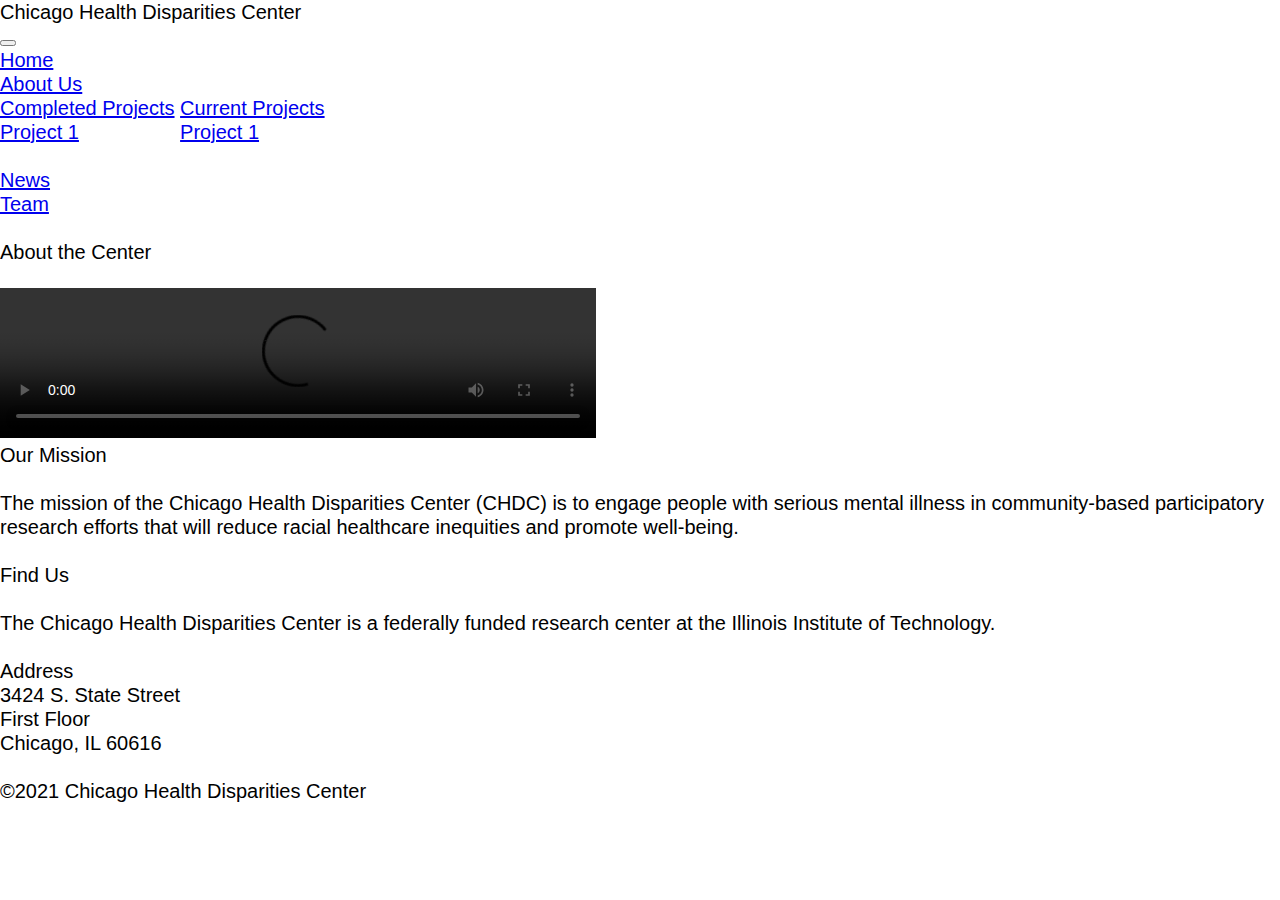
==== about.html @ 2f12e029 "Added nav to all the pages" ====
<!DOCTYPE html>
<html lang="en" lang="en" class="nojs">
<head>
  <meta name="viewport" content="width=device-width, initial-scale=1" id="wixDesktopViewport"/>
  <meta charset = "UTF-8">
  <title>Chicago Health Disparities Center | Home</title>
  <link rel="stylesheet" href="style/reset.css"/>
  <link rel="stylesheet" href="style/style.css"/>

  <link
  href="https://cdn.jsdelivr.net/npm/bootstrap@5.1.3/dist/css/bootstrap.min.css"
  rel="stylesheet"
  integrity="sha384-1BmE4kWBq78iYhFldvKuhfTAU6auU8tT94WrHftjDbrCEXSU1oBoqyl2QvZ6jIW3"
  crossorigin="anonymous"
/>
<script
  src="https://cdn.jsdelivr.net/npm/bootstrap@5.1.3/dist/js/bootstrap.bundle.min.js"
  integrity="sha384-ka7Sk0Gln4gmtz2MlQnikT1wXgYsOg+OMhuP+IlRH9sENBO0LRn5q+8nbTov4+1p"
  crossorigin="anonymous"
></script>
</head>
<body>
  <header>
    <h1>Chicago Health Disparities Center</h1>
	<nav class="navbar navbar-expand-lg navbar-light bg-light">
        <div class="container-fluid">
          <button
            class="navbar-toggler"
            type="button"
            data-bs-toggle="collapse"
            data-bs-target="#navbarTogglerDemo02"
            aria-controls="navbarTogglerDemo02"
            aria-expanded="false"
            aria-label="Toggle navigation"
          >
            <span class="navbar-toggler-icon"></span>
          </button>
          <div class="collapse navbar-collapse" id="navbarTogglerDemo02">
            <ul class="navbar-nav me-auto mb-2 mb-lg-0">
              <li class="nav-item">
                <a class="nav-link " aria-current="page" href="index.html"
                  >Home</a
                >
              </li>
              <li class="nav-item">
                <a class="nav-link active" href="about.html">About Us</a>
              </li>
              <li class="nav-item dropdown">
                <a
                  class="nav-link dropdown-toggle"
                  href="#"
                  id="navbarDropdown"
                  role="button"
                  data-bs-toggle="dropdown"
                  aria-expanded="false"
                >
                  Completed Projects
                </a>
                <ul class="dropdown-menu" aria-labelledby="navbarDropdown">
                  <li>
                    <a class="dropdown-item" href="completed_project.html"
                      >Project 1</a
                    >
                  </li>
                </ul>
              </li>
              <li class="nav-item dropdown">
                <a
                  class="nav-link dropdown-toggle"
                  href="#"
                  id="navbarDropdown"
                  role="button"
                  data-bs-toggle="dropdown"
                  aria-expanded="false"
                >
                  Current Projects
                </a>
                <ul class="dropdown-menu" aria-labelledby="navbarDropdown">
                  <li>
                    <a class="dropdown-item" href="current_projects.html"
                      >Project 1</a
                    >
                  </li>
                </ul>
              </li>
              <li class="nav-item">
                <a class="nav-link" href="spotlight.html">News</a>
              </li>
              <li class="nav-item">
                <a class="nav-link" href="research_team.html">Team</a>
              </li>
            </ul>
          </div>
        </div>
      </nav>
  </header>
 
		<section id="about">
			
			<h2>About the Center</h2>
			
			<video controls width="596">
				<source src="images/Chicago.mp4" type="video/mp4">
			</video>
			
		</section>
		
		
		
		<section id="mission">
		
			<h2>Our Mission</h2>
			
			<p>The mission of the Chicago Health Disparities Center (CHDC) is to engage people with serious mental illness in community-based participatory research efforts that will reduce racial healthcare inequities and promote well-being.</p>

		</section>
		
		<section id="find_us">
		
			<h2>Find Us</h2>
			
			<p>The Chicago Health Disparities Center is a federally funded research center at the Illinois Institute of Technology.</p>

			<h3>Address</h3>
			<p>3424 S. State Street<br />
			First Floor<br />
			Chicago, IL 60616</p>
		
		</section>

		<footer>

			<p>&copy;2021 Chicago Health Disparities Center</p>
		
		</footer>

	</div><!-- #page -->


</body>
</html>
---- style/style.css ----
html {
  font-family: Helvetica, Arial, sans-serif;
  font-size: 1.25em; /* 20 / 16 = 1.25 */
  line-height: 1.2em; /* 24px line height */
}

h2, ul, p {
  padding-bottom: 1.2em; /* 24px / 20 = 1.2 */
}












/* Style The Dropdown Button */
.dropbtn {
	float: left;
  background-color: #4CAF50;
  color: white;
  padding: 16px;
  font-size: 16px;
  border: none;
  cursor: pointer;
}

/* The container <div> - needed to position the dropdown content */
.dropdown {
  position: relative;
  display: inline-block;
}

/* Dropdown Content (Hidden by Default) */
.dropdown-content {
  display: none;
  position: absolute;
  background-color: #f9f9f9;
  min-width: 160px;
  box-shadow: 0px 8px 16px 0px rgba(0,0,0,0.2);
  z-index: 1;
}

/* Links inside the dropdown */
.dropdown-content a {
  color: black;
  padding: 12px 16px;
  text-decoration: none;
  display: block;
}

/* Change color of dropdown links on hover */
.dropdown-content a:hover {background-color: #f1f1f1}

/* Show the dropdown menu on hover */
.dropdown:hover .dropdown-content {
  display: block;
}

/* Change the background color of the dropdown button when the dropdown content is shown */
.dropdown:hover .dropbtn {
  background-color: #3e8e41;
}
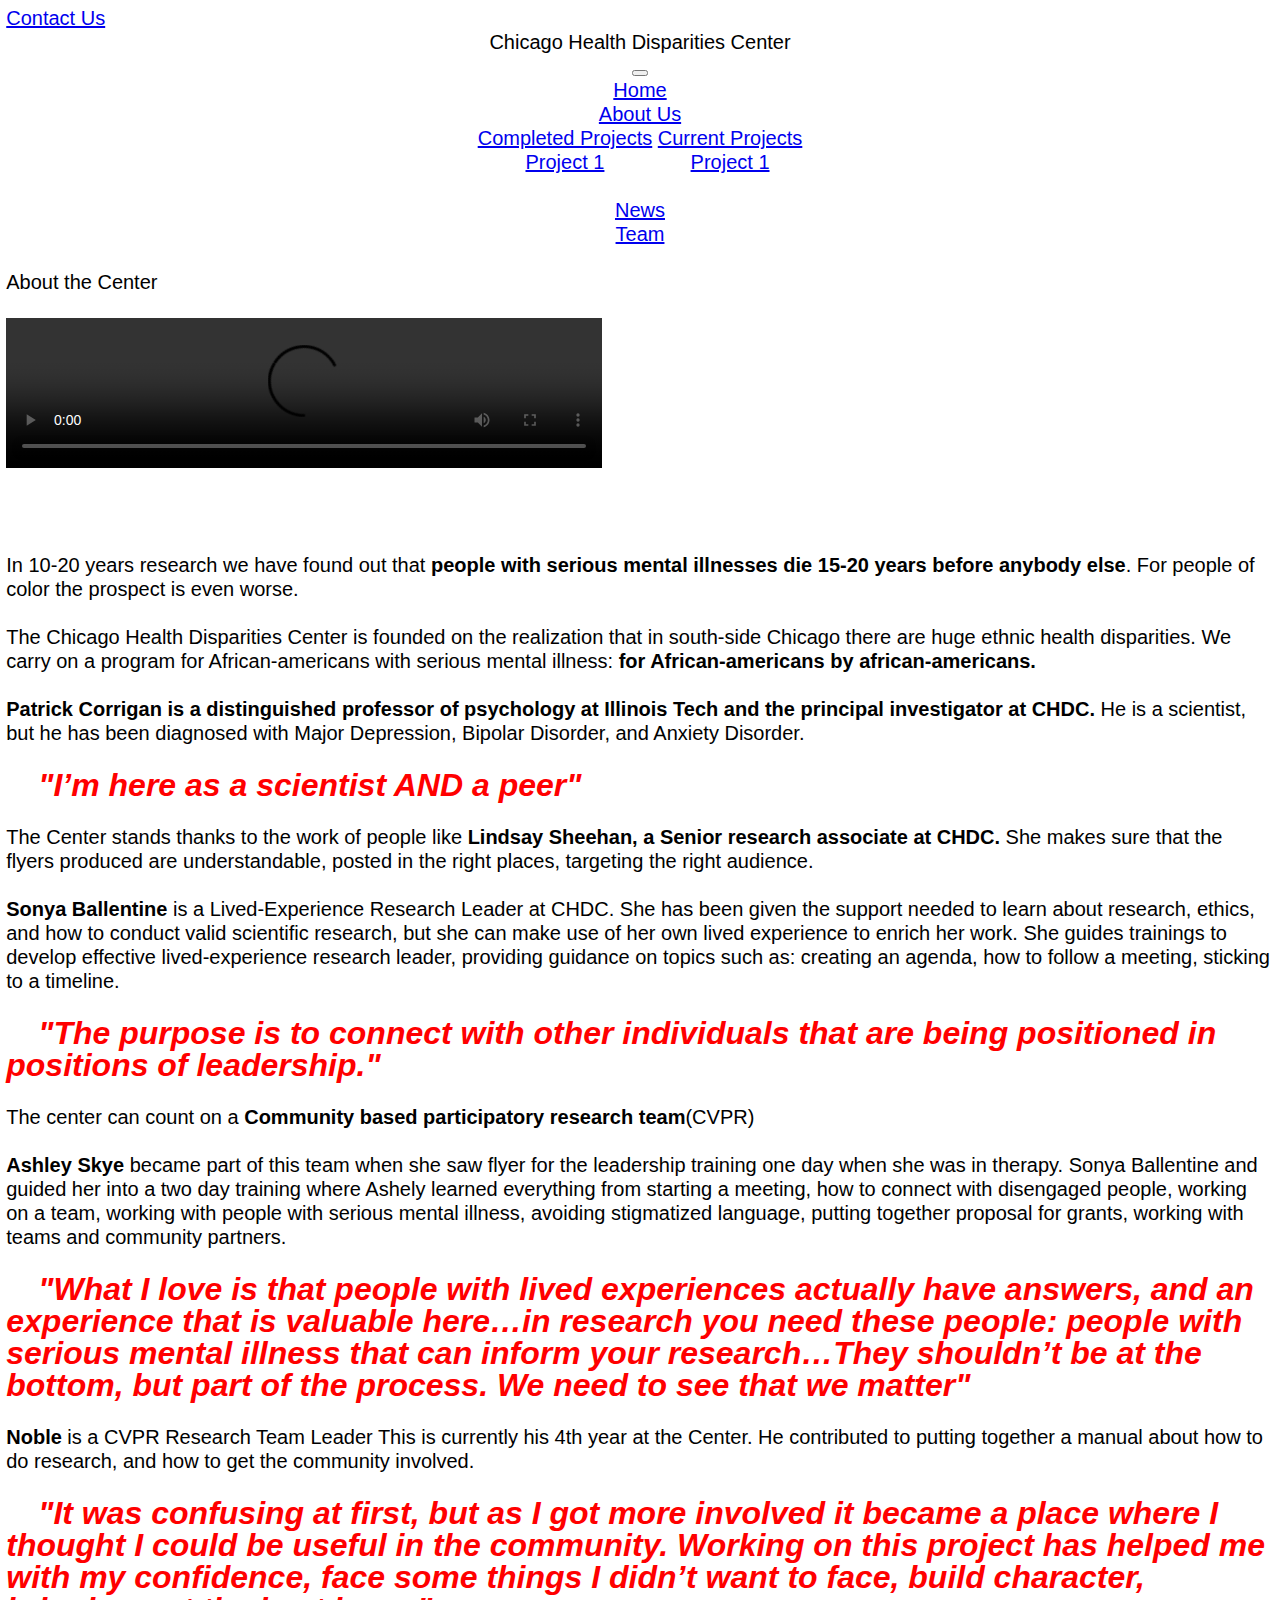
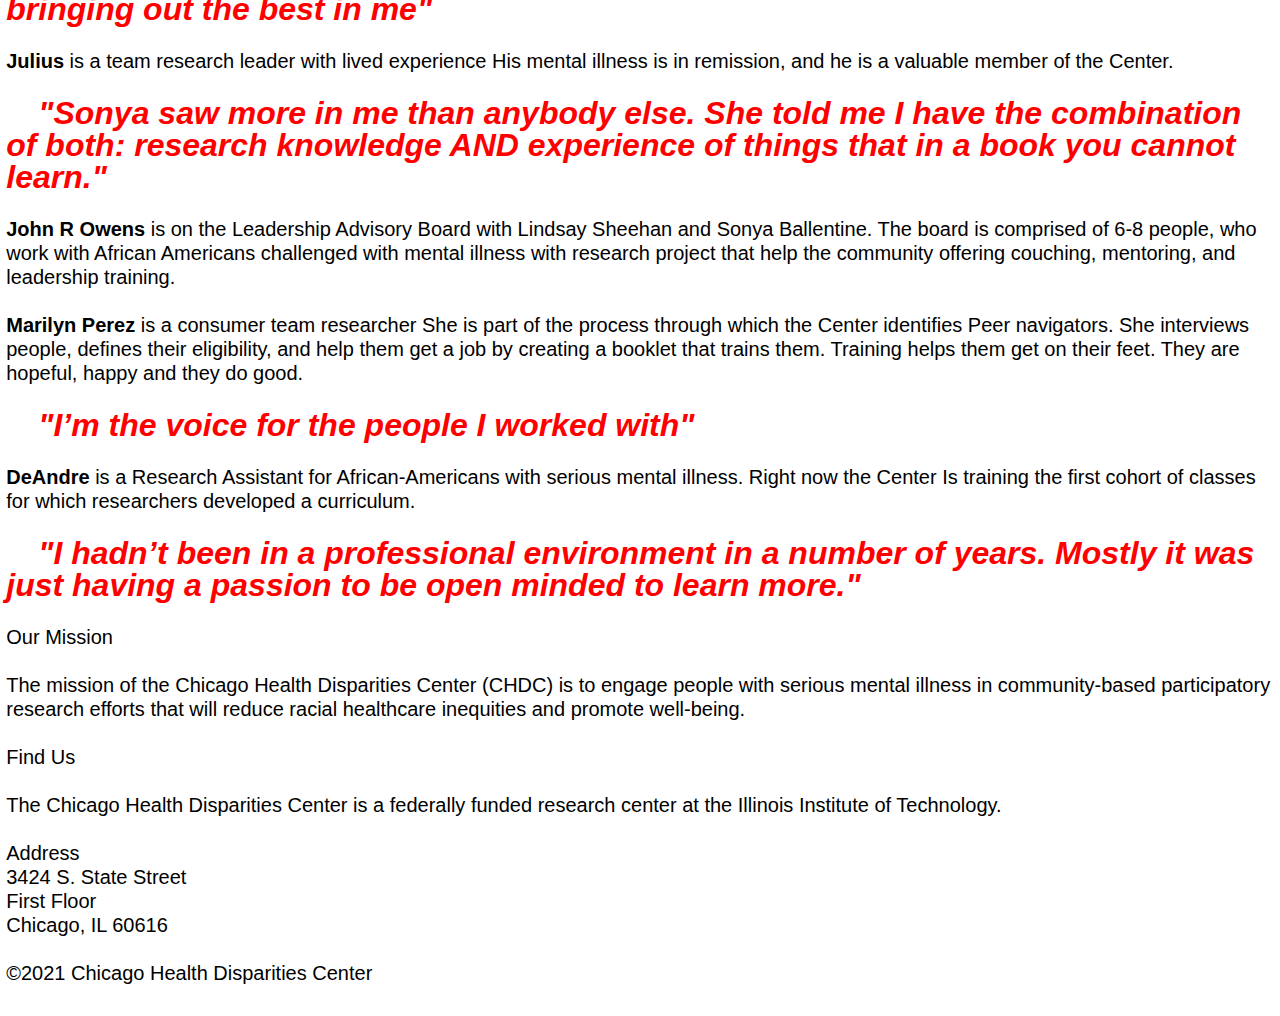
==== commit df015092: "Add about page" ====
--- a/about.html
+++ b/about.html
@@ -1,28 +1,42 @@
 <!DOCTYPE html>
 <html lang="en" lang="en" class="nojs">
-<head>
-  <meta name="viewport" content="width=device-width, initial-scale=1" id="wixDesktopViewport"/>
-  <meta charset = "UTF-8">
-  <title>Chicago Health Disparities Center | Home</title>
-  <link rel="stylesheet" href="style/reset.css"/>
-  <link rel="stylesheet" href="style/style.css"/>
-
-  <link
-  href="https://cdn.jsdelivr.net/npm/bootstrap@5.1.3/dist/css/bootstrap.min.css"
-  rel="stylesheet"
-  integrity="sha384-1BmE4kWBq78iYhFldvKuhfTAU6auU8tT94WrHftjDbrCEXSU1oBoqyl2QvZ6jIW3"
-  crossorigin="anonymous"
-/>
-<script
-  src="https://cdn.jsdelivr.net/npm/bootstrap@5.1.3/dist/js/bootstrap.bundle.min.js"
-  integrity="sha384-ka7Sk0Gln4gmtz2MlQnikT1wXgYsOg+OMhuP+IlRH9sENBO0LRn5q+8nbTov4+1p"
-  crossorigin="anonymous"
-></script>
-</head>
-<body>
-  <header>
-    <h1>Chicago Health Disparities Center</h1>
-	<nav class="navbar navbar-expand-lg navbar-light bg-light">
+  <head>
+    <meta
+      name="viewport"
+      content="width=device-width, initial-scale=1"
+      id="wixDesktopViewport"
+    />
+    <meta charset="UTF-8" />
+    <title>Chicago Health Disparities Center | Home</title>
+    <link rel="stylesheet" href="style/reset.css" />
+    <link rel="stylesheet" href="style/style.css" />
+
+    <link
+      href="https://cdn.jsdelivr.net/npm/bootstrap@5.1.3/dist/css/bootstrap.min.css"
+      rel="stylesheet"
+      integrity="sha384-1BmE4kWBq78iYhFldvKuhfTAU6auU8tT94WrHftjDbrCEXSU1oBoqyl2QvZ6jIW3"
+      crossorigin="anonymous"
+    />
+    <script
+      src="https://cdn.jsdelivr.net/npm/bootstrap@5.1.3/dist/js/bootstrap.bundle.min.js"
+      integrity="sha384-ka7Sk0Gln4gmtz2MlQnikT1wXgYsOg+OMhuP+IlRH9sENBO0LRn5q+8nbTov4+1p"
+      crossorigin="anonymous"
+    ></script>
+  </head>
+  <body>
+    <nav
+      class="navbar sticky-top navbar-light"
+      style="background-color: #ffffff"
+    >
+      <a class="navbar-brand" href="contact_us.html">Contact Us</a>
+    </nav>
+    <header>
+      <h1>Chicago Health Disparities Center</h1>
+
+      <nav
+        class="navbar navbar-expand-lg navbar-light"
+        style="background-color: #ffffff"
+      >
         <div class="container-fluid">
           <button
             class="navbar-toggler"
@@ -38,7 +52,7 @@
           <div class="collapse navbar-collapse" id="navbarTogglerDemo02">
             <ul class="navbar-nav me-auto mb-2 mb-lg-0">
               <li class="nav-item">
-                <a class="nav-link " aria-current="page" href="index.html"
+                <a class="nav-link" aria-current="page" href="index.html"
                   >Home</a
                 >
               </li>
@@ -93,49 +107,125 @@
           </div>
         </div>
       </nav>
-  </header>
- 
-		<section id="about">
-			
-			<h2>About the Center</h2>
-			
-			<video controls width="596">
-				<source src="images/Chicago.mp4" type="video/mp4">
-			</video>
-			
-		</section>
-		
-		
-		
-		<section id="mission">
-		
-			<h2>Our Mission</h2>
-			
-			<p>The mission of the Chicago Health Disparities Center (CHDC) is to engage people with serious mental illness in community-based participatory research efforts that will reduce racial healthcare inequities and promote well-being.</p>
-
-		</section>
-		
-		<section id="find_us">
-		
-			<h2>Find Us</h2>
-			
-			<p>The Chicago Health Disparities Center is a federally funded research center at the Illinois Institute of Technology.</p>
-
-			<h3>Address</h3>
-			<p>3424 S. State Street<br />
-			First Floor<br />
-			Chicago, IL 60616</p>
-		
-		</section>
-
-		<footer>
-
-			<p>&copy;2021 Chicago Health Disparities Center</p>
-		
-		</footer>
-
-	</div><!-- #page -->
-
-
-</body>
+    </header>
+
+    <section id="about">
+      <h2>About the Center</h2>
+
+      <video controls width="596">
+        <source src="images/Chicago.mp4" type="video/mp4" />
+      </video>
+    </section>
+
+    <section class="about">
+    <p>In 10-20 years research we have found out that <strong>people with serious mental illnesses
+    die 15-20 years before anybody else</strong>. For people of color the prospect is even
+    worse.</p>
+
+    <p>The Chicago Health Disparities Center is founded on the realization that in south-side
+    Chicago there are huge ethnic health disparities.  We carry on a program for African-americans
+    with serious mental illness: <strong>for African-americans by african-americans.</strong></p>
+
+    <p><strong>Patrick Corrigan is a distinguished professor of psychology at Illinois Tech and the
+    principal investigator at CHDC.</strong> He is a scientist, but he has been diagnosed with Major
+    Depression, Bipolar Disorder, and Anxiety Disorder.</p>
+
+    <p><strong class="quote">"I’m here as a scientist AND a peer"</strong></p>
+
+    <p>The Center stands thanks to the work of people like <strong>Lindsay Sheehan, a Senior
+    research associate at CHDC.</strong> She makes sure that the flyers produced are understandable,
+    posted in the right places, targeting the right audience.</p>
+
+    <p><strong>Sonya Ballentine</strong> is a Lived-Experience Research Leader at CHDC. She has been
+    given the support needed to learn about research, ethics, and how to conduct valid scientific
+    research, but she can make use of her own lived experience to enrich her work. She guides
+    trainings to develop effective lived-experience research leader, providing guidance on topics
+    such as: creating an agenda, how to follow a meeting, sticking to a timeline.</p>
+
+    <p><strong class="quote">"The purpose is to connect with other individuals that are being positioned in
+    positions of leadership."</strong></p>
+
+    <p>The center can count on a <strong>Community based participatory research team</strong>(CVPR)</p>
+
+    <p><strong>Ashley Skye</strong> became part of this team when she saw flyer for the leadership
+    training one day when she was in therapy. Sonya Ballentine and guided her into a two day
+    training where Ashely learned everything from starting a meeting, how to connect with disengaged
+    people, working on a team, working with people with serious mental illness, avoiding stigmatized
+    language, putting together proposal for grants, working with teams and community partners. </p>
+
+    <p><strong class="quote">"What I love is that people with lived experiences actually have answers,
+    and an experience that is valuable here…in research you need these people: people with serious
+    mental illness that can inform your research…They shouldn’t be at the bottom, but part of the
+    process. We need to see that we matter"</strong></p>
+
+    <p><strong>Noble</strong> is a CVPR Research Team Leader This is currently his 4th year at the
+    Center. He contributed to putting together a manual about how to do research, and how to get the
+    community involved.</p>
+
+    <p><strong class="quote">"It was confusing at first, but as I got more involved it became a place
+    where I thought I could be useful in the community. Working on this project has helped me with
+    my confidence, face some things I didn’t want to face, build character, bringing out the best in
+    me"</strong></p>
+
+    <p><strong>Julius</strong> is a team research leader with lived experience His mental illness is
+    in remission, and he is a valuable member of the Center.</p>
+
+    <p><strong class="quote">"Sonya saw more in me than anybody else. She told me I have the
+    combination of both: research knowledge AND experience of things that in a book you cannot
+    learn."</strong></p>
+
+    <p><strong>John R Owens</strong> is on the Leadership Advisory Board with Lindsay Sheehan and
+    Sonya Ballentine. The board is comprised of 6-8 people, who work with African Americans
+    challenged with mental illness with research project that help the community offering couching,
+    mentoring, and leadership training.</p>
+
+    <p><strong>Marilyn Perez</strong> is  a consumer team researcher She is part of the process
+    through which the Center identifies Peer navigators.  She interviews people, defines their
+    eligibility, and help them get a job by creating a booklet that trains them. Training helps them
+    get on their feet. They are hopeful, happy and they do good.</p>
+
+    <p><strong class="quote">"I’m the voice for the people I worked with"</strong></p>
+
+    <p><strong>DeAndre</strong> is a Research Assistant for African-Americans with serious mental
+    illness. Right now the Center Is training the first cohort of classes for which researchers
+    developed a curriculum. </p>
+
+    <p><strong class="quote">"I hadn’t been in a professional environment in a number of years. Mostly
+    it was just having a passion to be open minded to learn more."</strong></p>
+
+  </section>
+
+    <section id="mission">
+      <h2>Our Mission</h2>
+
+      <p>
+        The mission of the Chicago Health Disparities Center (CHDC) is to engage
+        people with serious mental illness in community-based participatory
+        research efforts that will reduce racial healthcare inequities and
+        promote well-being.
+      </p>
+    </section>
+
+    <section id="find_us">
+      <h2>Find Us</h2>
+
+      <p>
+        The Chicago Health Disparities Center is a federally funded research
+        center at the Illinois Institute of Technology.
+      </p>
+
+      <h3>Address</h3>
+      <p>
+        3424 S. State Street<br />
+        First Floor<br />
+        Chicago, IL 60616
+      </p>
+    </section>
+
+    <footer>
+      <p>&copy;2021 Chicago Health Disparities Center</p>
+    </footer>
+
+    <!-- </div>#page -->
+  </body>
 </html>
--- a/style/style.css
+++ b/style/style.css
@@ -2,26 +2,56 @@
   font-family: Helvetica, Arial, sans-serif;
   font-size: 1.25em; /* 20 / 16 = 1.25 */
   line-height: 1.2em; /* 24px line height */
+  padding: 0.3125em;/* 5px / 16 = 0.3125 */
 }
 
 h2, ul, p {
   padding-bottom: 1.2em; /* 24px / 20 = 1.2 */
 }
 
+header{
+	text-align:center;
+	margin: auto;
+}
 
+strong {
+  font-weight: bolder;
+}
 
+.about {
+  padding-top: 80px;
+}
 
+.quote {
+  font-size: 1.6em; /* 32 / 16 = 2 */
+  padding-left: 1em;
+  line-height: 1em;/* 32/32 = 1*/
+  color: #FF0000;
+  font-style: italic;
+  text-decoration: none;
+}
 
+.person{
+	display: grid;
+	grid-template-columns: 1fr 2fr;
+}
 
+.wrapper {
+	width: 960px;
+	margin: auto;
+}
+<<<<<<< HEAD
+.header-spotlight{
+	background-color: blue;
+	width: 100%;
+	height: 200px;
+	text-align: center;
+}
+=======
 
-
-
-
-
-
+>>>>>>> 87bf9cb (Add text to the about page and style it)
 /* Style The Dropdown Button */
 .dropbtn {
-	float: left;
   background-color: #4CAF50;
   color: white;
   padding: 16px;
@@ -54,6 +84,9 @@
   display: block;
 }
 
+/* Change color of dropbtn on hover */
+.dropbtn:hover {background-color: #3e8e41}
+
 /* Change color of dropdown links on hover */
 .dropdown-content a:hover {background-color: #f1f1f1}
 
@@ -65,4 +98,46 @@
 /* Change the background color of the dropdown button when the dropdown content is shown */
 .dropdown:hover .dropbtn {
   background-color: #3e8e41;
-}+}
+
+/* image overlay*/
+.container-spotlight {
+  position: relative;
+  width: 80%;
+  margin: auto;
+}
+
+.image {
+  display: block;
+  width: 100%;
+  height: auto;
+}
+
+.overlay {
+  position: absolute;
+  top: 0;
+  bottom: 0;
+  left: 0;
+  right: 0;
+  height: 100%;
+  width: 100%;
+  opacity: 0;
+  transition: .5s ease;
+  background-color: #008CBA;
+}
+
+.container-spotlight:hover .overlay {
+  opacity: 1;
+}
+
+.text {
+  color: white;
+  font-size: 20px;
+  position: absolute;
+  top: 50%;
+  left: 50%;
+  -webkit-transform: translate(-50%, -50%);
+  -ms-transform: translate(-50%, -50%);
+  transform: translate(-50%, -50%);
+  text-align: center;
+}
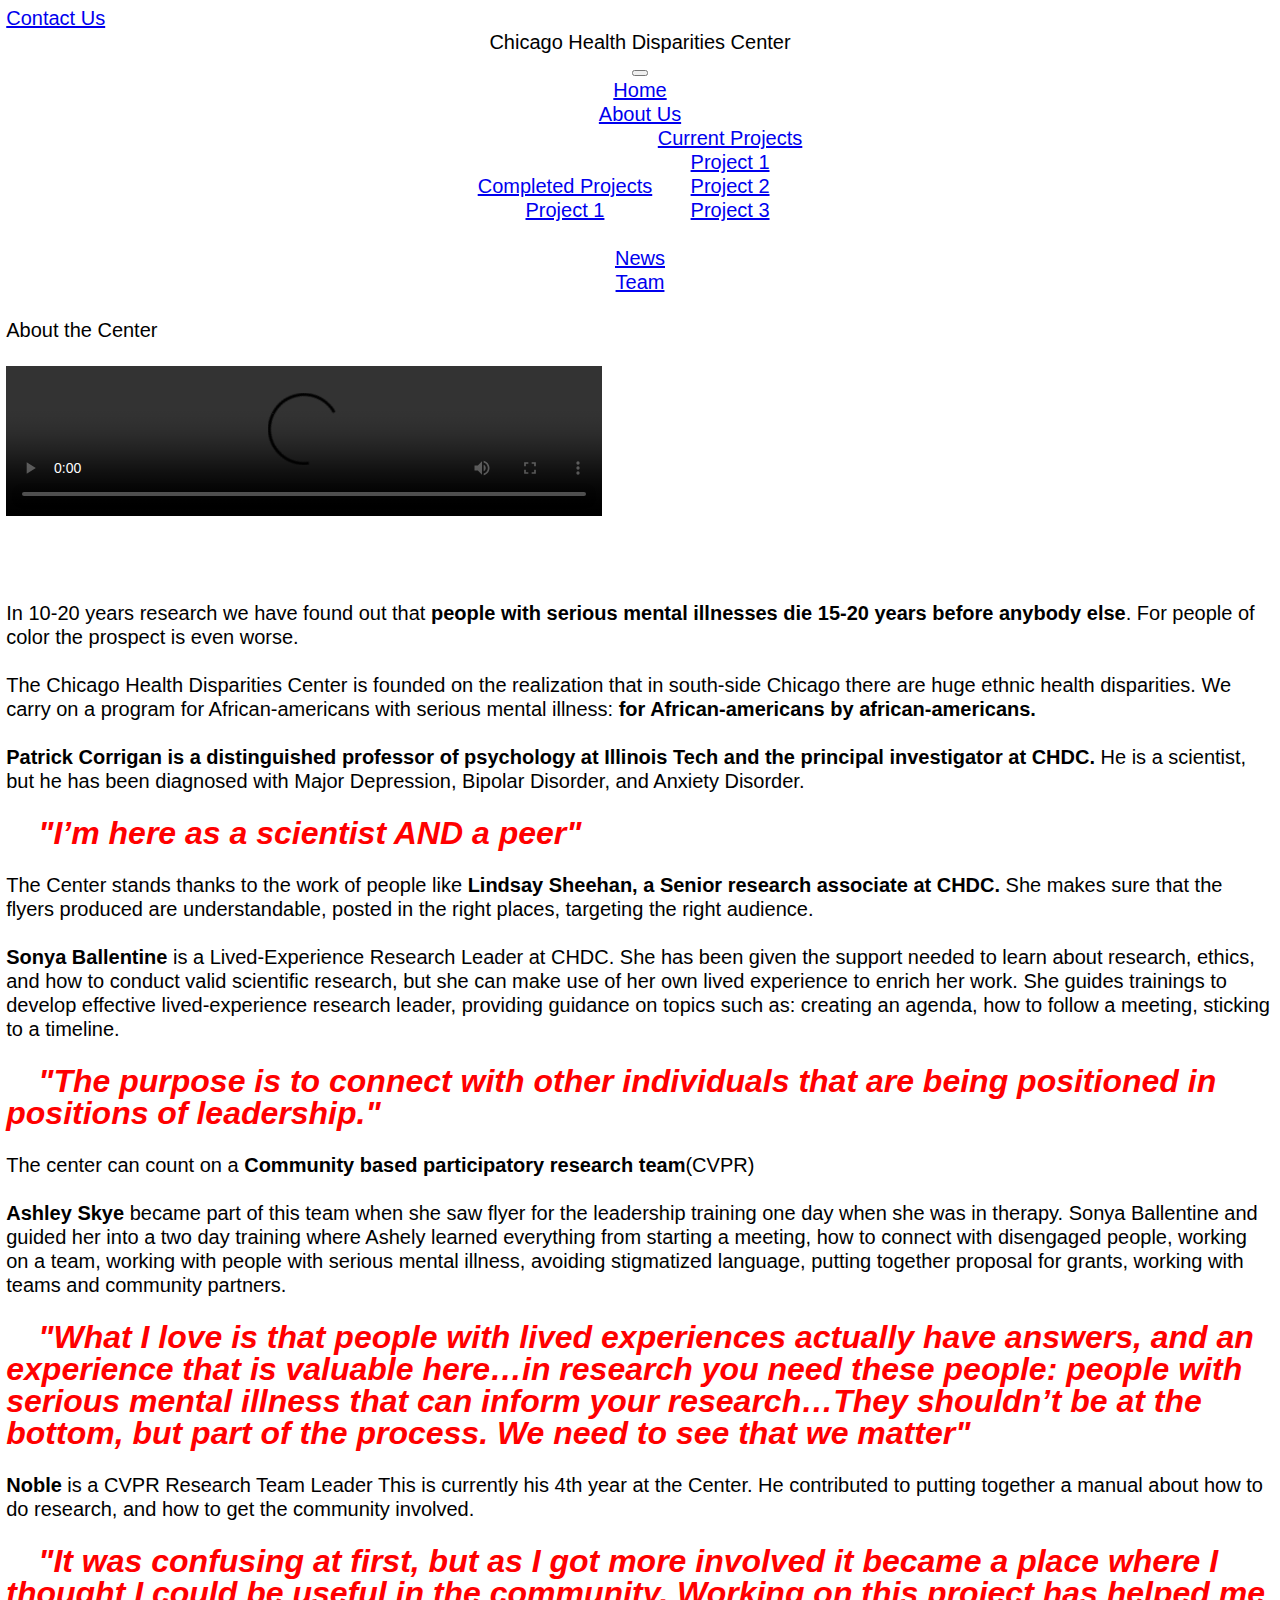
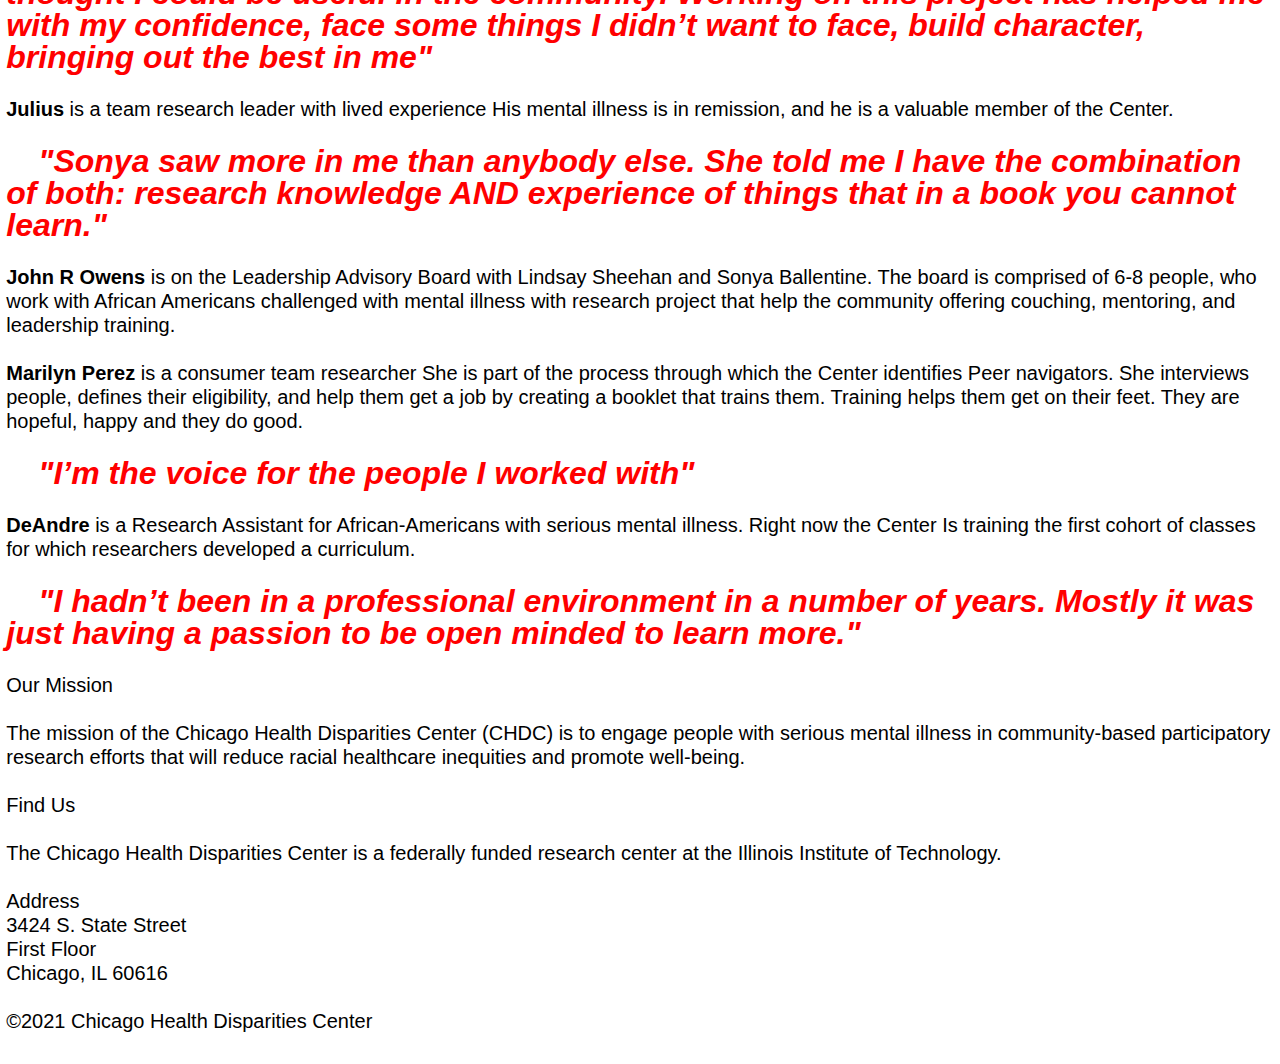
==== commit b5f0ecde: "Merge branch 'main' of https://github.com/mboufal/CHDC" ====
--- a/about.html
+++ b/about.html
@@ -7,7 +7,7 @@
       id="wixDesktopViewport"
     />
     <meta charset="UTF-8" />
-    <title>Chicago Health Disparities Center | Home</title>
+    <title>About Us | Chicago Health Disparities Center </title>
     <link rel="stylesheet" href="style/reset.css" />
     <link rel="stylesheet" href="style/style.css" />
 
@@ -95,6 +95,15 @@
                       >Project 1</a
                     >
                   </li>
+				   <li>
+                    <a class="dropdown-item" href="#"
+                      >Project 2</a
+                    >
+                  </li>
+				    <li>
+                    <a class="dropdown-item" href="#"
+                      >Project 3</a>
+					</li>
                 </ul>
               </li>
               <li class="nav-item">
--- a/style/style.css
+++ b/style/style.css
@@ -33,23 +33,38 @@
 
 .person{
 	display: grid;
+	width: 100%;
 	grid-template-columns: 1fr 2fr;
 }
 
 .wrapper {
 	width: 960px;
 	margin: auto;
+	background-color: #B3DDF2;
 }
-<<<<<<< HEAD
+
 .header-spotlight{
-	background-color: blue;
 	width: 100%;
-	height: 200px;
+	height: 600px;
 	text-align: center;
+	background-image: url("../images/news.jpg");
 }
-=======
+.button-spotlight{
+	border: none;
+	display: inline-block;
+	height: 50px;
+	width: auto;
+	margin-left: 50%;
 
->>>>>>> 87bf9cb (Add text to the about page and style it)
+}
+.button-spotlight a{
+	text-decoration:none;
+}
+.button-spotlight:hover{
+	background-color:#FF0000;
+
+}
+
 /* Style The Dropdown Button */
 .dropbtn {
   background-color: #4CAF50;
@@ -105,6 +120,7 @@
   position: relative;
   width: 80%;
   margin: auto;
+  margin-top: 100px;
 }
 
 .image {
@@ -127,7 +143,7 @@
 }
 
 .container-spotlight:hover .overlay {
-  opacity: 1;
+  opacity: 0.9;
 }
 
 .text {
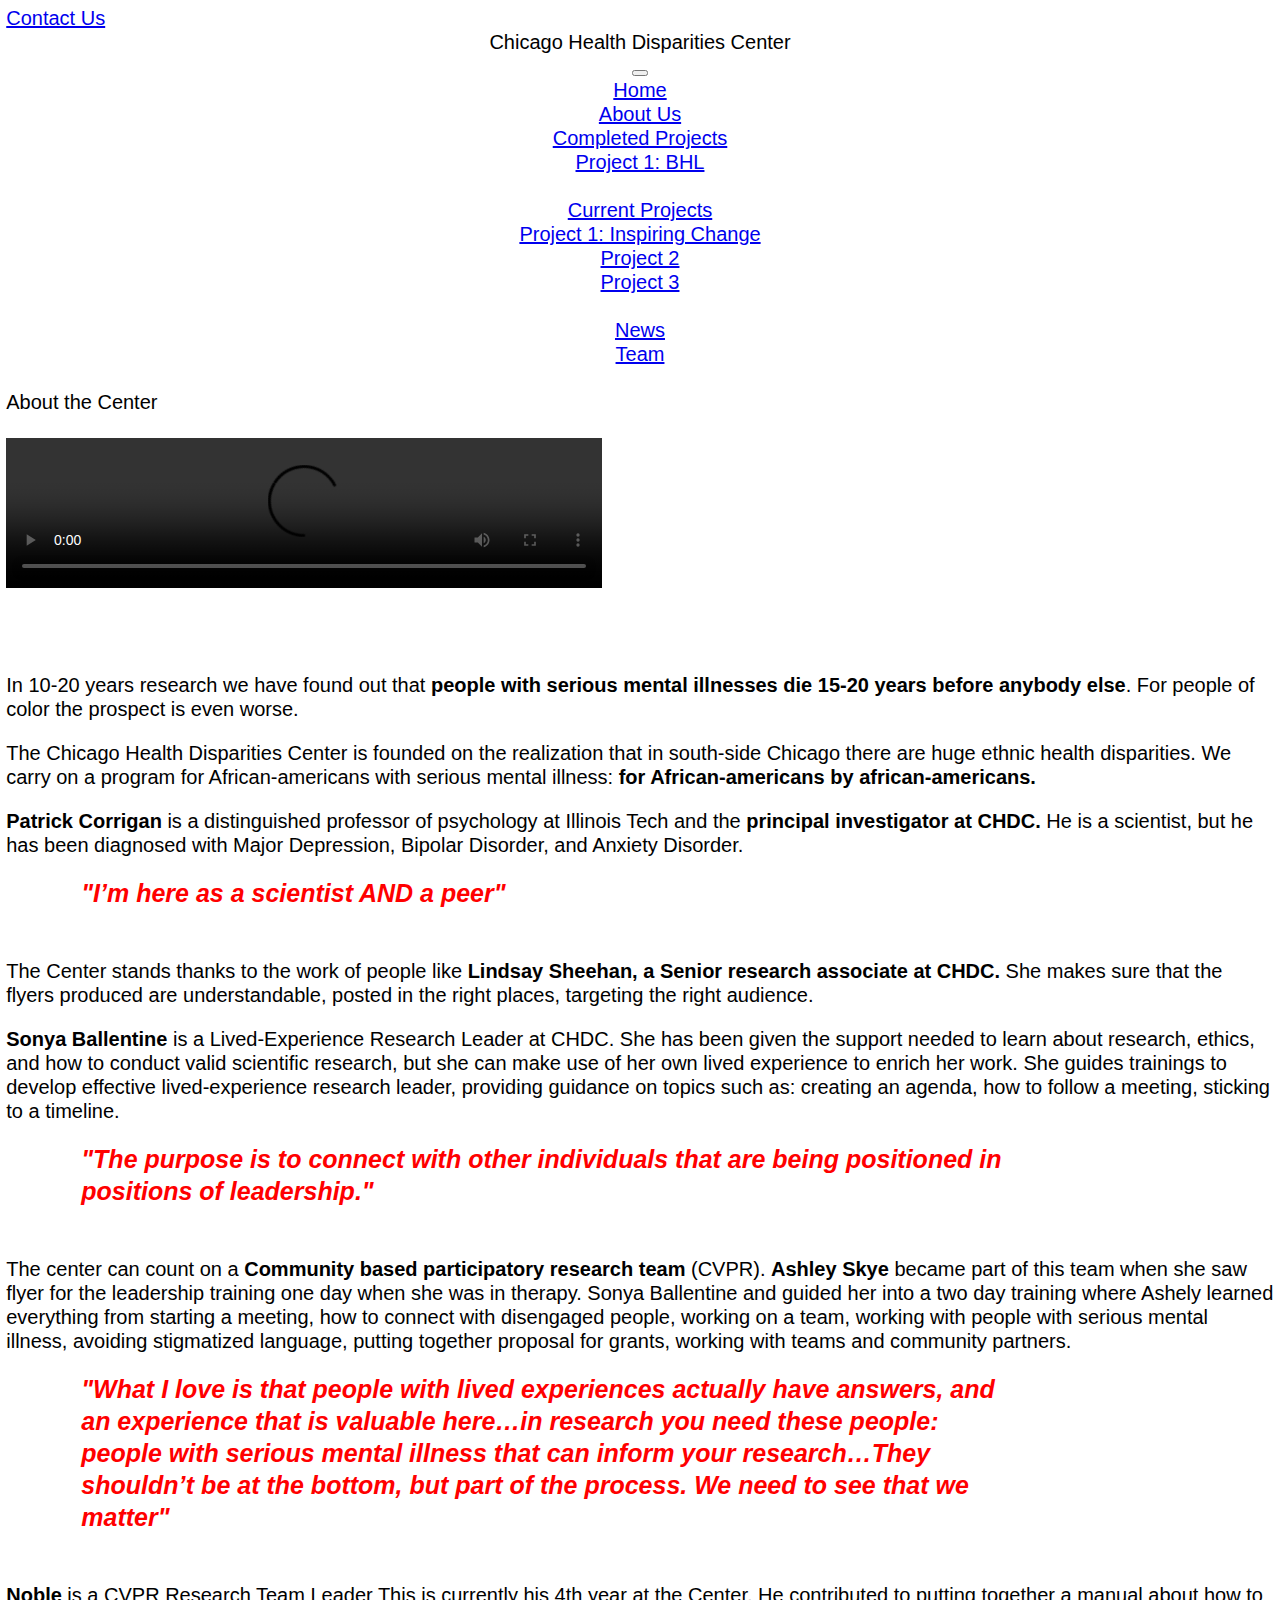
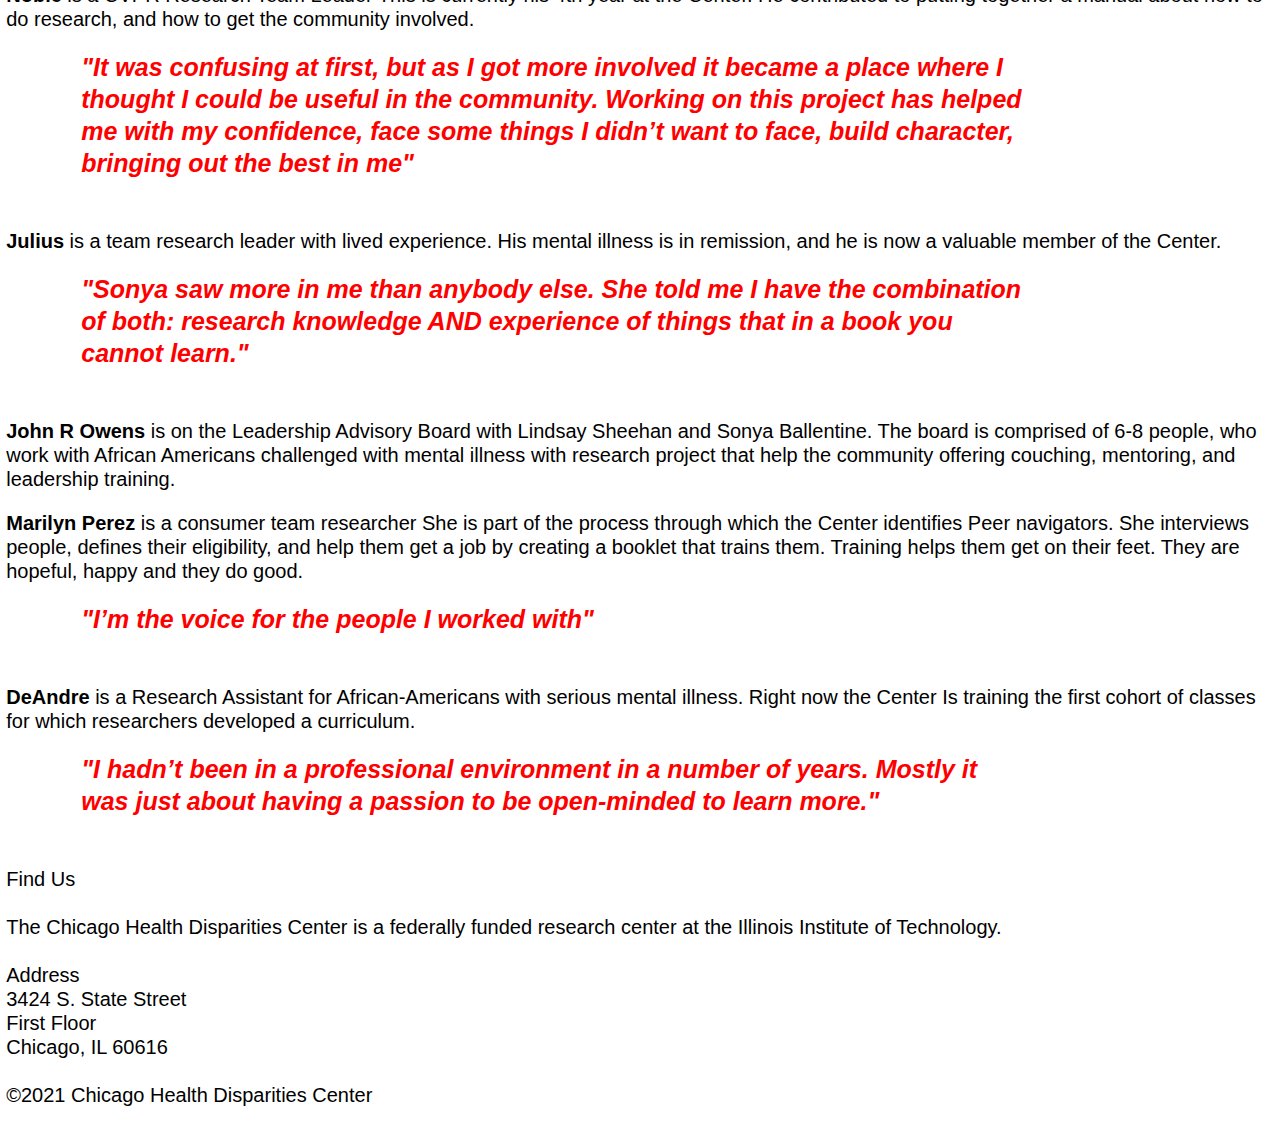
==== commit 0dcff800: "Add new styling to the about page" ====
--- a/about.html
+++ b/about.html
@@ -1,5 +1,5 @@
 <!DOCTYPE html>
-<html lang="en" lang="en" class="nojs">
+<html lang="en" class="nojs">
   <head>
     <meta
       name="viewport"
@@ -73,7 +73,7 @@
                 <ul class="dropdown-menu" aria-labelledby="navbarDropdown">
                   <li>
                     <a class="dropdown-item" href="completed_project.html"
-                      >Project 1</a
+                      >Project 1: BHL</a
                     >
                   </li>
                 </ul>
@@ -92,7 +92,7 @@
                 <ul class="dropdown-menu" aria-labelledby="navbarDropdown">
                   <li>
                     <a class="dropdown-item" href="current_projects.html"
-                      >Project 1</a
+                      >Project 1: Inspiring Change</a
                     >
                   </li>
 				   <li>
@@ -135,11 +135,11 @@
     Chicago there are huge ethnic health disparities.  We carry on a program for African-americans
     with serious mental illness: <strong>for African-americans by african-americans.</strong></p>
 
-    <p><strong>Patrick Corrigan is a distinguished professor of psychology at Illinois Tech and the
-    principal investigator at CHDC.</strong> He is a scientist, but he has been diagnosed with Major
-    Depression, Bipolar Disorder, and Anxiety Disorder.</p>
-
-    <p><strong class="quote">"I’m here as a scientist AND a peer"</strong></p>
+    <p><strong>Patrick Corrigan</strong> is a distinguished professor of psychology at Illinois Tech
+      and the <strong>principal investigator at CHDC.</strong> He is a scientist, but he has been
+      diagnosed with Major Depression, Bipolar Disorder, and Anxiety Disorder.</p>
+
+    <p class="quote"><strong>"I’m here as a scientist AND a peer"</strong></p>
 
     <p>The Center stands thanks to the work of people like <strong>Lindsay Sheehan, a Senior
     research associate at CHDC.</strong> She makes sure that the flyers produced are understandable,
@@ -151,18 +151,17 @@
     trainings to develop effective lived-experience research leader, providing guidance on topics
     such as: creating an agenda, how to follow a meeting, sticking to a timeline.</p>
 
-    <p><strong class="quote">"The purpose is to connect with other individuals that are being positioned in
+    <p class="quote"><strong>"The purpose is to connect with other individuals that are being positioned in
     positions of leadership."</strong></p>
 
-    <p>The center can count on a <strong>Community based participatory research team</strong>(CVPR)</p>
-
-    <p><strong>Ashley Skye</strong> became part of this team when she saw flyer for the leadership
+    <p>The center can count on a <strong>Community based participatory research team</strong> (CVPR).
+    <strong>Ashley Skye</strong> became part of this team when she saw flyer for the leadership
     training one day when she was in therapy. Sonya Ballentine and guided her into a two day
     training where Ashely learned everything from starting a meeting, how to connect with disengaged
     people, working on a team, working with people with serious mental illness, avoiding stigmatized
     language, putting together proposal for grants, working with teams and community partners. </p>
 
-    <p><strong class="quote">"What I love is that people with lived experiences actually have answers,
+    <p class="quote"><strong>"What I love is that people with lived experiences actually have answers,
     and an experience that is valuable here…in research you need these people: people with serious
     mental illness that can inform your research…They shouldn’t be at the bottom, but part of the
     process. We need to see that we matter"</strong></p>
@@ -171,15 +170,15 @@
     Center. He contributed to putting together a manual about how to do research, and how to get the
     community involved.</p>
 
-    <p><strong class="quote">"It was confusing at first, but as I got more involved it became a place
+    <p class="quote"><strong>"It was confusing at first, but as I got more involved it became a place
     where I thought I could be useful in the community. Working on this project has helped me with
     my confidence, face some things I didn’t want to face, build character, bringing out the best in
     me"</strong></p>
 
-    <p><strong>Julius</strong> is a team research leader with lived experience His mental illness is
-    in remission, and he is a valuable member of the Center.</p>
-
-    <p><strong class="quote">"Sonya saw more in me than anybody else. She told me I have the
+    <p><strong>Julius</strong> is a team research leader with lived experience. His mental illness is
+    in remission, and he is now a valuable member of the Center.</p>
+
+    <p class="quote"><strong>"Sonya saw more in me than anybody else. She told me I have the
     combination of both: research knowledge AND experience of things that in a book you cannot
     learn."</strong></p>
 
@@ -193,27 +192,16 @@
     eligibility, and help them get a job by creating a booklet that trains them. Training helps them
     get on their feet. They are hopeful, happy and they do good.</p>
 
-    <p><strong class="quote">"I’m the voice for the people I worked with"</strong></p>
+    <p class="quote"><strong>"I’m the voice for the people I worked with"</strong></p>
 
     <p><strong>DeAndre</strong> is a Research Assistant for African-Americans with serious mental
     illness. Right now the Center Is training the first cohort of classes for which researchers
     developed a curriculum. </p>
 
-    <p><strong class="quote">"I hadn’t been in a professional environment in a number of years. Mostly
-    it was just having a passion to be open minded to learn more."</strong></p>
+    <p class="quote"><strong>"I hadn’t been in a professional environment in a number of years. Mostly
+    it was just about having a passion to be open-minded to learn more."</strong></p>
 
   </section>
-
-    <section id="mission">
-      <h2>Our Mission</h2>
-
-      <p>
-        The mission of the Chicago Health Disparities Center (CHDC) is to engage
-        people with serious mental illness in community-based participatory
-        research efforts that will reduce racial healthcare inequities and
-        promote well-being.
-      </p>
-    </section>
 
     <section id="find_us">
       <h2>Find Us</h2>
--- a/style/style.css
+++ b/style/style.css
@@ -14,33 +14,85 @@
 	margin: auto;
 }
 
+footer{
+	width: 100%;
+}
+
+footer ul li{
+	display: block;
+	float: left;
+}
+
+footer ul li pi{
+	margin: 10px;
+}
+
+.fa {
+  padding: 20px;
+  font-size: 30px;
+  width: 50px;
+  text-align: center;
+  text-decoration: none;
+  margin: 5px 2px;
+}
+
+.fa:hover {
+    opacity: 0.7;
+}
+
 strong {
   font-weight: bolder;
 }
 
+#chdc-address{
+	width: 50%;
+	padding: 20px;
+	border: 5px;
+	border-color: white;
+}
+
+#chdc-photo{
+	width:50%;
+	padding: 20px;
+	border: 5px;
+	border-color: white;
+}
+
 .about {
   padding-top: 80px;
 }
 
-.quote {
-  font-size: 1.6em; /* 32 / 16 = 2 */
-  padding-left: 1em;
-  line-height: 1em;/* 32/32 = 1*/
+.about p {
+  margin-bottom: 0;
+  padding-bottom: 1em;
+}
+
+.about > .quote {
+  font-size: 1.25em; /*25 /20 = 1.25em*/
+  padding-left: 3em;
+  padding-right: 10em;
+  padding-top: 0;
+  line-height: 1.28em;/* 32/ 25 = 1.28*/
   color: #FF0000;
   font-style: italic;
   text-decoration: none;
+  padding-bottom: 50px;
 }
 
 .person{
+	margin: 30px;
 	display: grid;
 	width: 100%;
 	grid-template-columns: 1fr 2fr;
+}
+
+.person_name{
+	font-size: 1.5em;
 }
 
 .wrapper {
 	width: 960px;
 	margin: auto;
-	background-color: #B3DDF2;
 }
 
 .header-spotlight{
@@ -49,73 +101,75 @@
 	text-align: center;
 	background-image: url("../images/news.jpg");
 }
+
 .button-spotlight{
-	border: none;
+	text-align: center;
 	display: inline-block;
-	height: 50px;
-	width: auto;
-	margin-left: 50%;
-
-}
+	height: 100px;
+	width: 100%;
+	background-color: white;
+	padding: 20px;
+
+}
+
 .button-spotlight a{
 	text-decoration:none;
 }
+
 .button-spotlight:hover{
 	background-color:#FF0000;
-
-}
-
-/* Style The Dropdown Button */
-.dropbtn {
-  background-color: #4CAF50;
-  color: white;
-  padding: 16px;
-  font-size: 16px;
-  border: none;
-  cursor: pointer;
-}
-
-/* The container <div> - needed to position the dropdown content */
-.dropdown {
-  position: relative;
-  display: inline-block;
-}
-
-/* Dropdown Content (Hidden by Default) */
-.dropdown-content {
-  display: none;
-  position: absolute;
-  background-color: #f9f9f9;
-  min-width: 160px;
-  box-shadow: 0px 8px 16px 0px rgba(0,0,0,0.2);
-  z-index: 1;
-}
-
-/* Links inside the dropdown */
-.dropdown-content a {
-  color: black;
-  padding: 12px 16px;
-  text-decoration: none;
-  display: block;
-}
-
-/* Change color of dropbtn on hover */
-.dropbtn:hover {background-color: #3e8e41}
-
-/* Change color of dropdown links on hover */
-.dropdown-content a:hover {background-color: #f1f1f1}
-
-/* Show the dropdown menu on hover */
-.dropdown:hover .dropdown-content {
-  display: block;
-}
-
-/* Change the background color of the dropdown button when the dropdown content is shown */
-.dropdown:hover .dropbtn {
-  background-color: #3e8e41;
-}
-
-/* image overlay*/
+	opacity:0.6;
+
+}
+
+.header-team{
+	width: 100%;
+	height: 600px;
+	text-align: center;
+	background-image: url("../images/team.jpg");
+}
+
+.content1{
+	width: 47%;
+	float: left;
+	margin: 10px;
+}
+
+.content1 ul{
+	display: grid;
+	grid-template-rows: 1fr;
+}
+
+.content1 ul li{
+	width: 100%;
+	height: 75px;
+}
+
+.content1 ul li a{
+	text-decoration: none;
+}
+
+.content1 ul li:hover{
+	background-color:#FF0000;
+	opacity:0.6;
+	color: white;
+}
+
+.header-inspiring_change{
+	width: 100%;
+	height: 600px;
+	text-align: center;
+	background-image: url("../images/current-project.jpg");
+}
+
+.header-bhl{
+	width: 100%;
+	height: 600px;
+	text-align: center;
+	background-image: url("../images/bhl.jpg");
+}
+
+/* image overlay */
 .container-spotlight {
   position: relative;
   width: 80%;
@@ -126,7 +180,6 @@
 .image {
   display: block;
   width: 100%;
-  height: auto;
 }
 
 .overlay {
@@ -139,16 +192,16 @@
   width: 100%;
   opacity: 0;
   transition: .5s ease;
-  background-color: #008CBA;
+  background-color: #B3DDF2;
 }
 
 .container-spotlight:hover .overlay {
-  opacity: 0.9;
+  opacity: 0.95;
 }
 
 .text {
   color: white;
-  font-size: 20px;
+  font-size: 24px;
   position: absolute;
   top: 50%;
   left: 50%;
@@ -157,3 +210,65 @@
   transform: translate(-50%, -50%);
   text-align: center;
 }
+/* end of image overlay */
+
+@media screen and (max-width: 960px) {
+
+  .wrapper {
+  	width: 100%;
+  	margin: auto;
+  }
+
+  .content1{
+  	width: 100%;
+  	float: left;
+  	margin: 10px;
+  }
+
+  #chdc-address{
+  	width:100%;
+  	padding: 20px;
+  	border: 5px;
+  	border-color: white;
+  }
+
+  #chdc-photo{
+  	 visibility: hidden;
+  	 position: absolute;
+  }
+
+  img{
+  	width:100%;
+  }
+
+  .person{
+  	margin: 30px;
+  	display: block;
+  	width: 100%;
+  }
+
+  .person img{
+  	width: 50%;
+  }
+
+  .text{
+  	font-size: 16px;
+  }
+
+  .about > .quote {
+    font-size: 24px;
+  }
+
+}
+
+@media screen and (max-width: 400px) {
+
+  .text{
+  	font-size: 10px
+  }
+
+  .about > .quote {
+    font-size: 22px;
+    padding-right: 6em;
+  }
+}
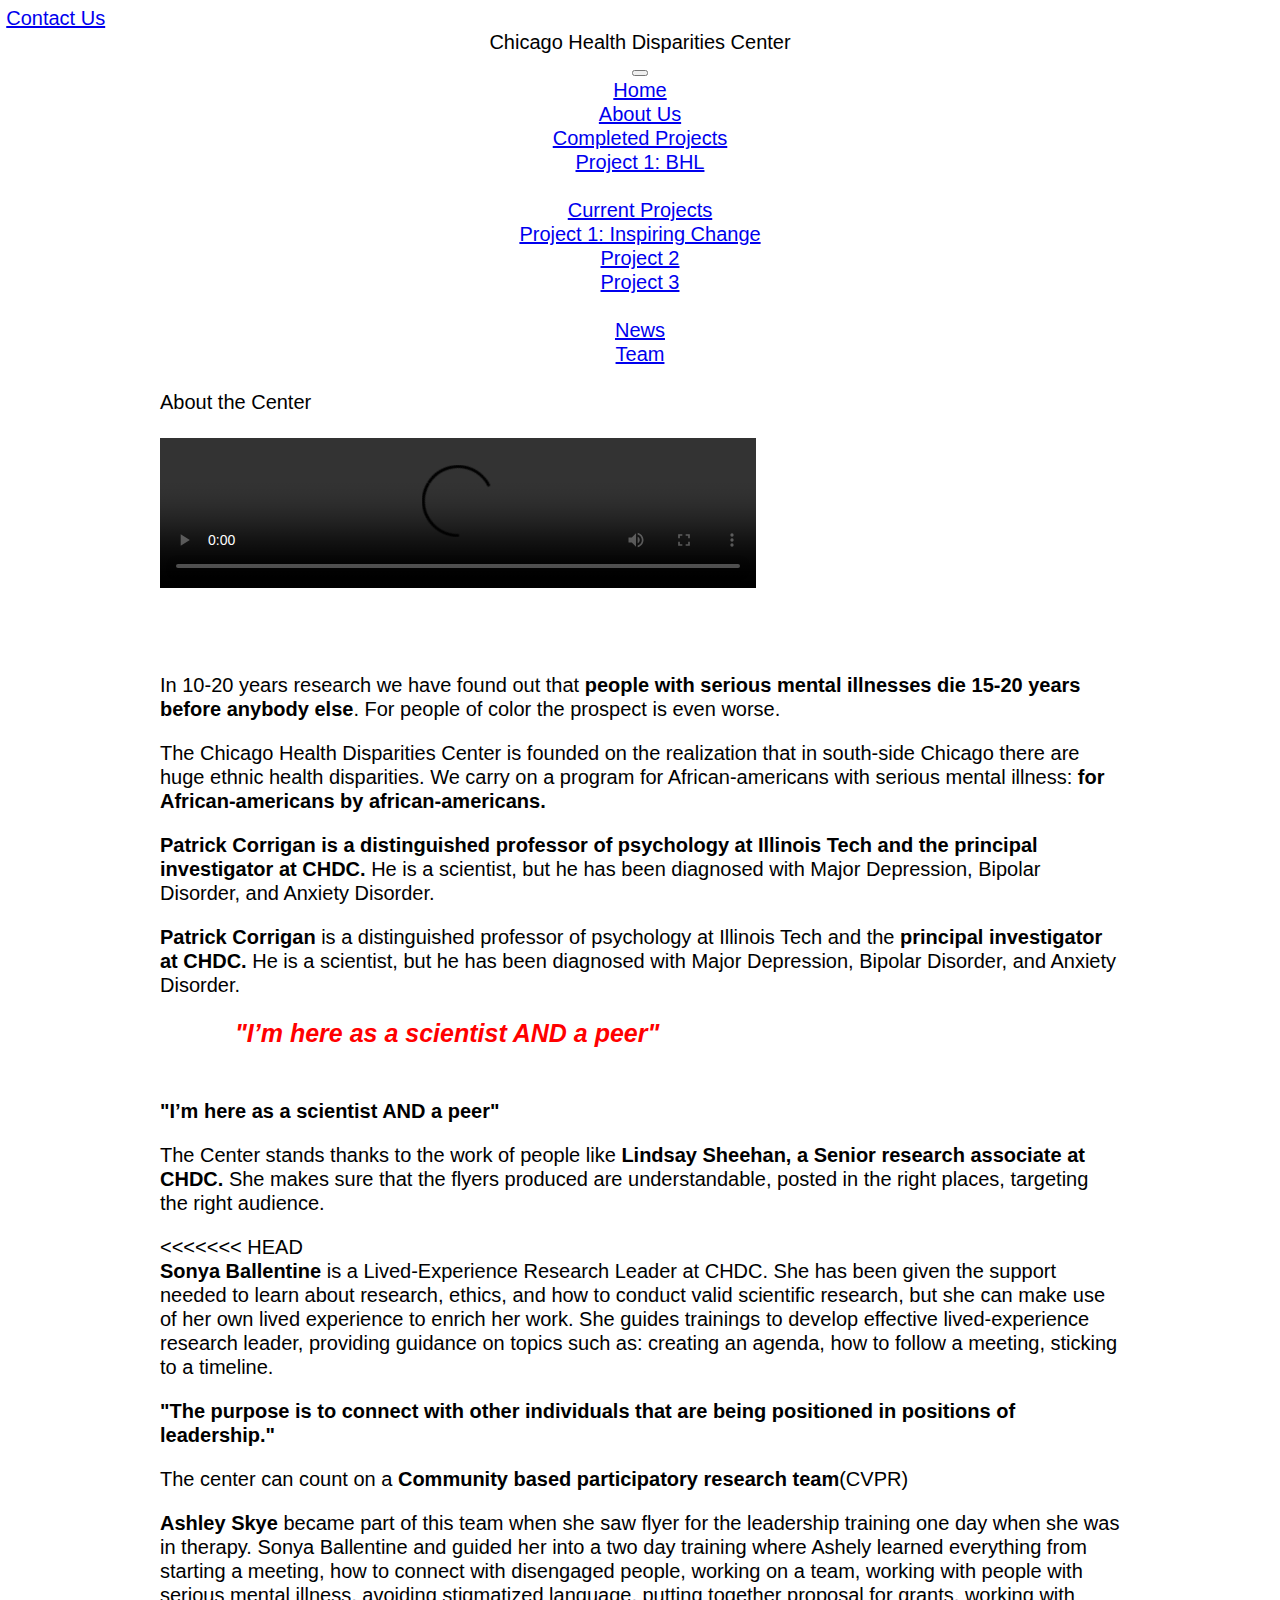
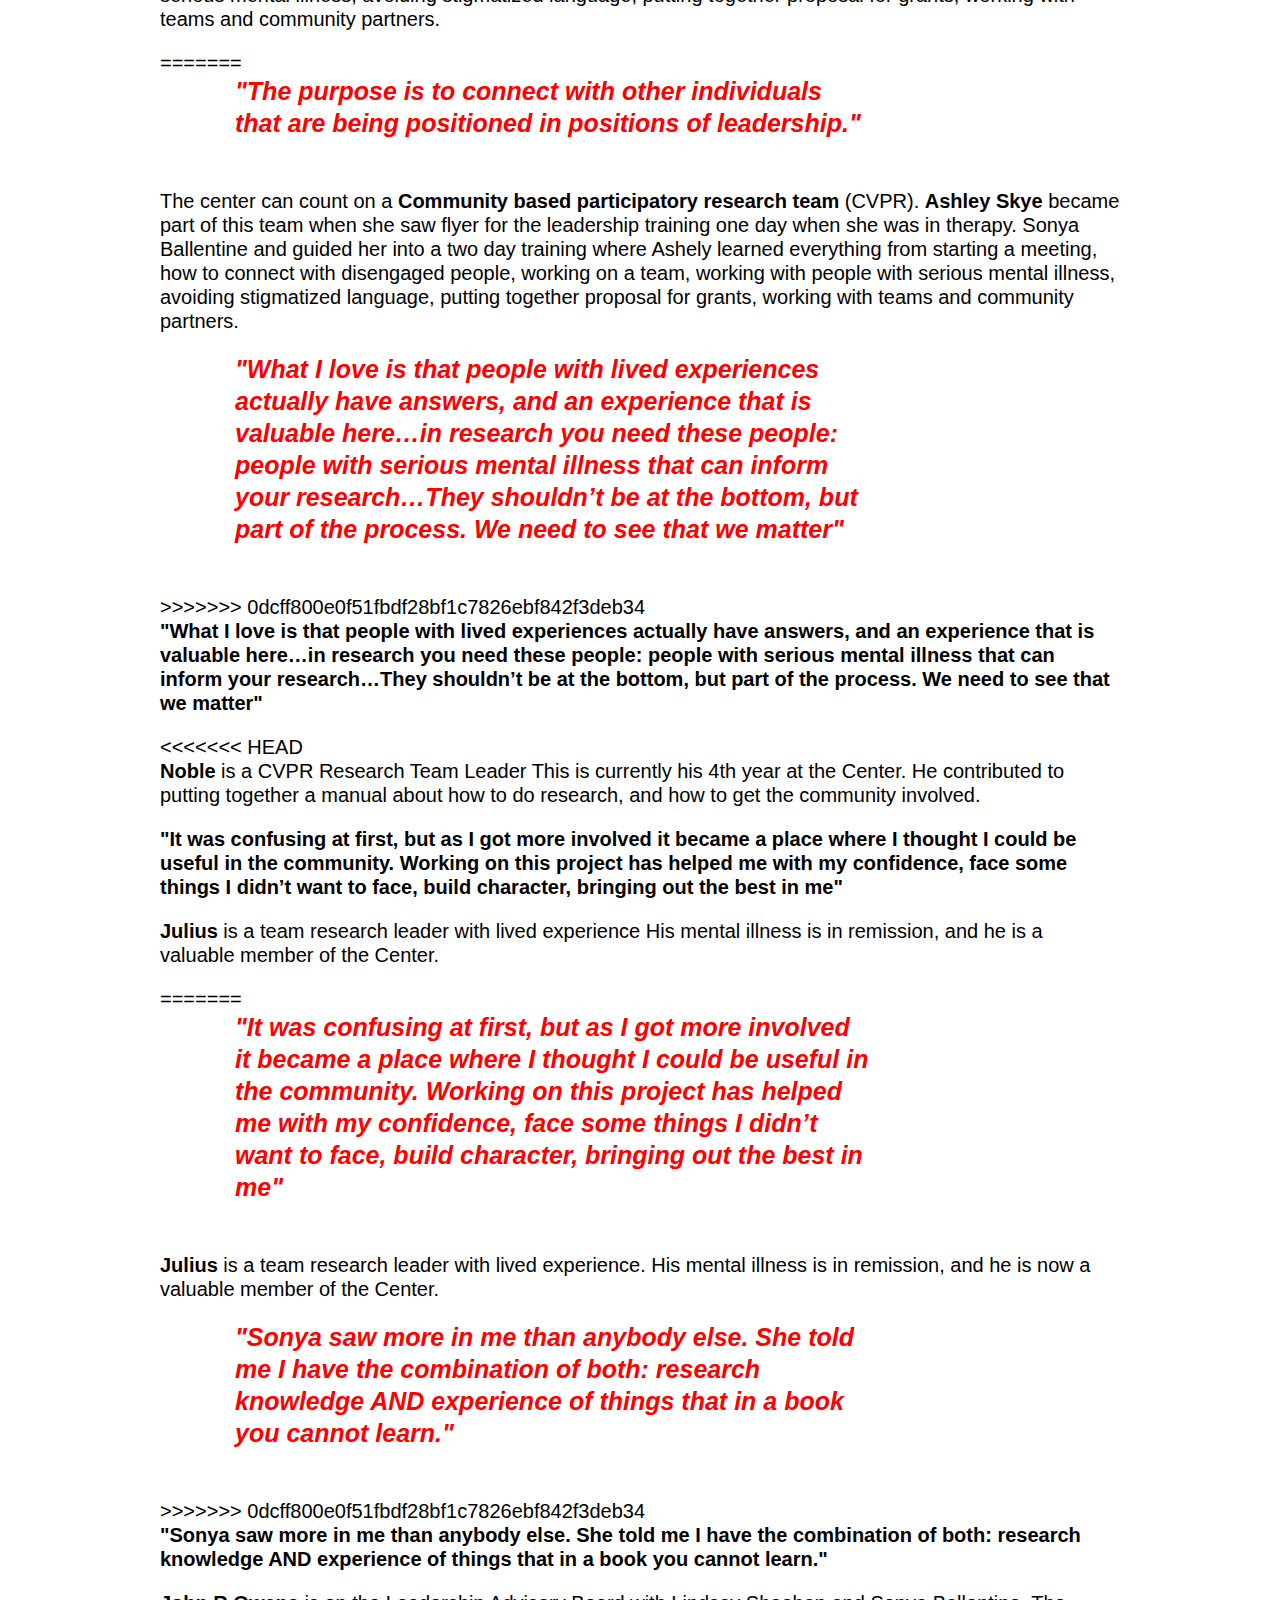
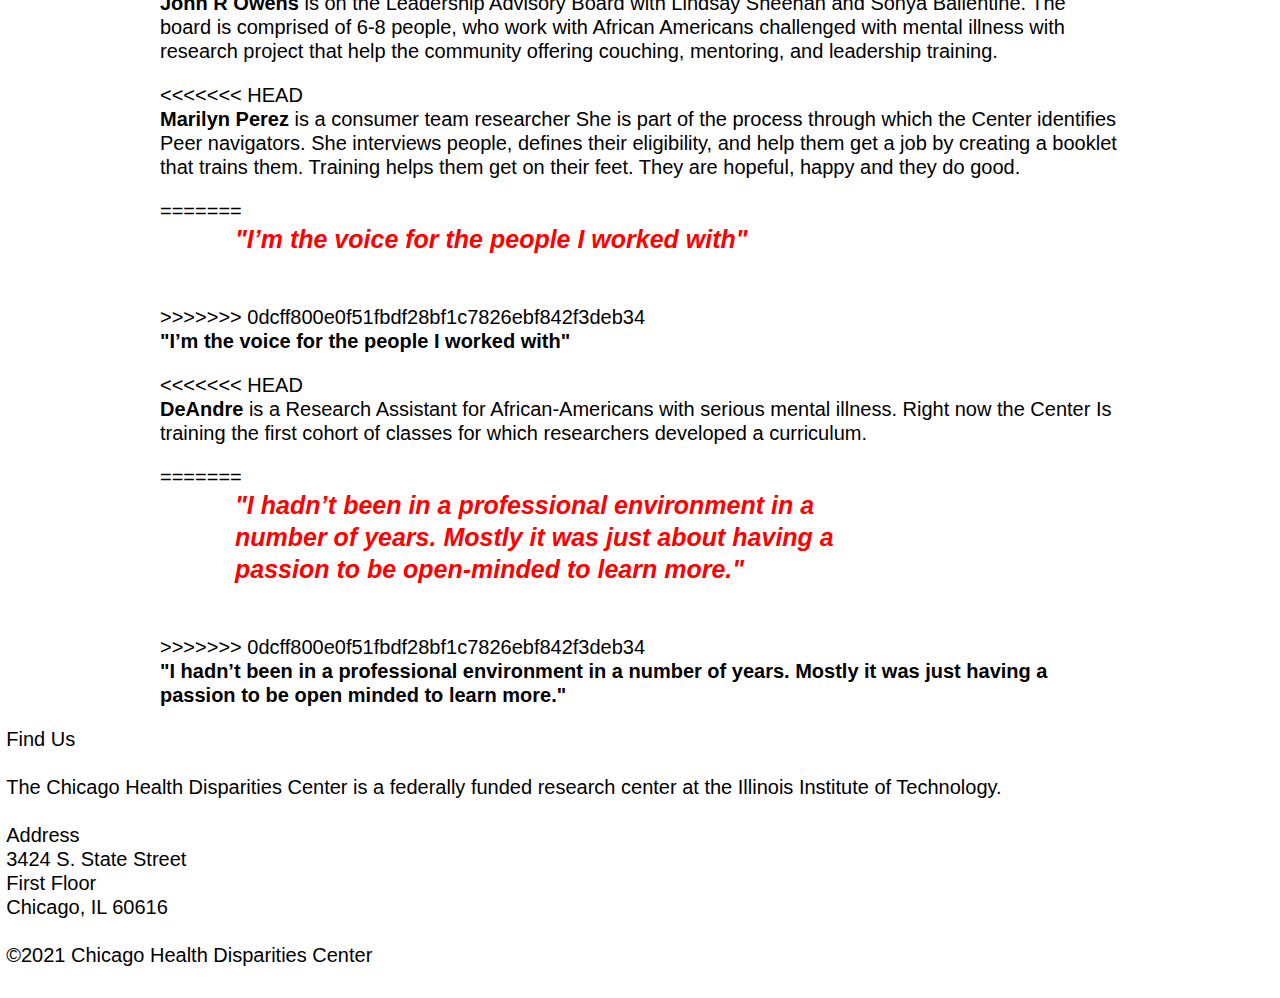
==== commit c12287e3: "Merge" ====
--- a/about.html
+++ b/about.html
@@ -7,7 +7,7 @@
       id="wixDesktopViewport"
     />
     <meta charset="UTF-8" />
-    <title>About Us | Chicago Health Disparities Center </title>
+    <title>About Us | Chicago Health Disparities Center</title>
     <link rel="stylesheet" href="style/reset.css" />
     <link rel="stylesheet" href="style/style.css" />
 
@@ -95,15 +95,12 @@
                       >Project 1: Inspiring Change</a
                     >
                   </li>
-				   <li>
-                    <a class="dropdown-item" href="#"
-                      >Project 2</a
-                    >
+                  <li>
+                    <a class="dropdown-item" href="#">Project 2</a>
                   </li>
-				    <li>
-                    <a class="dropdown-item" href="#"
-                      >Project 3</a>
-					</li>
+                  <li>
+                    <a class="dropdown-item" href="#">Project 3</a>
+                  </li>
                 </ul>
               </li>
               <li class="nav-item">
@@ -118,7 +115,7 @@
       </nav>
     </header>
 
-    <section id="about">
+    <section class="wrapper" id="about">
       <h2>About the Center</h2>
 
       <video controls width="596">
@@ -126,82 +123,231 @@
       </video>
     </section>
 
-    <section class="about">
-    <p>In 10-20 years research we have found out that <strong>people with serious mental illnesses
-    die 15-20 years before anybody else</strong>. For people of color the prospect is even
-    worse.</p>
-
-    <p>The Chicago Health Disparities Center is founded on the realization that in south-side
-    Chicago there are huge ethnic health disparities.  We carry on a program for African-americans
-    with serious mental illness: <strong>for African-americans by african-americans.</strong></p>
-
-    <p><strong>Patrick Corrigan</strong> is a distinguished professor of psychology at Illinois Tech
-      and the <strong>principal investigator at CHDC.</strong> He is a scientist, but he has been
-      diagnosed with Major Depression, Bipolar Disorder, and Anxiety Disorder.</p>
-
-    <p class="quote"><strong>"I’m here as a scientist AND a peer"</strong></p>
-
-    <p>The Center stands thanks to the work of people like <strong>Lindsay Sheehan, a Senior
-    research associate at CHDC.</strong> She makes sure that the flyers produced are understandable,
-    posted in the right places, targeting the right audience.</p>
-
-    <p><strong>Sonya Ballentine</strong> is a Lived-Experience Research Leader at CHDC. She has been
-    given the support needed to learn about research, ethics, and how to conduct valid scientific
-    research, but she can make use of her own lived experience to enrich her work. She guides
-    trainings to develop effective lived-experience research leader, providing guidance on topics
-    such as: creating an agenda, how to follow a meeting, sticking to a timeline.</p>
-
-    <p class="quote"><strong>"The purpose is to connect with other individuals that are being positioned in
-    positions of leadership."</strong></p>
-
-    <p>The center can count on a <strong>Community based participatory research team</strong> (CVPR).
-    <strong>Ashley Skye</strong> became part of this team when she saw flyer for the leadership
-    training one day when she was in therapy. Sonya Ballentine and guided her into a two day
-    training where Ashely learned everything from starting a meeting, how to connect with disengaged
-    people, working on a team, working with people with serious mental illness, avoiding stigmatized
-    language, putting together proposal for grants, working with teams and community partners. </p>
-
-    <p class="quote"><strong>"What I love is that people with lived experiences actually have answers,
-    and an experience that is valuable here…in research you need these people: people with serious
-    mental illness that can inform your research…They shouldn’t be at the bottom, but part of the
-    process. We need to see that we matter"</strong></p>
-
-    <p><strong>Noble</strong> is a CVPR Research Team Leader This is currently his 4th year at the
-    Center. He contributed to putting together a manual about how to do research, and how to get the
-    community involved.</p>
-
-    <p class="quote"><strong>"It was confusing at first, but as I got more involved it became a place
-    where I thought I could be useful in the community. Working on this project has helped me with
-    my confidence, face some things I didn’t want to face, build character, bringing out the best in
-    me"</strong></p>
-
-    <p><strong>Julius</strong> is a team research leader with lived experience. His mental illness is
-    in remission, and he is now a valuable member of the Center.</p>
-
-    <p class="quote"><strong>"Sonya saw more in me than anybody else. She told me I have the
-    combination of both: research knowledge AND experience of things that in a book you cannot
-    learn."</strong></p>
-
-    <p><strong>John R Owens</strong> is on the Leadership Advisory Board with Lindsay Sheehan and
-    Sonya Ballentine. The board is comprised of 6-8 people, who work with African Americans
-    challenged with mental illness with research project that help the community offering couching,
-    mentoring, and leadership training.</p>
-
-    <p><strong>Marilyn Perez</strong> is  a consumer team researcher She is part of the process
-    through which the Center identifies Peer navigators.  She interviews people, defines their
-    eligibility, and help them get a job by creating a booklet that trains them. Training helps them
-    get on their feet. They are hopeful, happy and they do good.</p>
-
-    <p class="quote"><strong>"I’m the voice for the people I worked with"</strong></p>
-
-    <p><strong>DeAndre</strong> is a Research Assistant for African-Americans with serious mental
-    illness. Right now the Center Is training the first cohort of classes for which researchers
-    developed a curriculum. </p>
-
-    <p class="quote"><strong>"I hadn’t been in a professional environment in a number of years. Mostly
-    it was just about having a passion to be open-minded to learn more."</strong></p>
-
-  </section>
+    <section class="wrapper about">
+      <p>
+        In 10-20 years research we have found out that
+        <strong
+          >people with serious mental illnesses die 15-20 years before anybody
+          else</strong
+        >. For people of color the prospect is even worse.
+      </p>
+
+      <p>
+        The Chicago Health Disparities Center is founded on the realization that
+        in south-side Chicago there are huge ethnic health disparities. We carry
+        on a program for African-americans with serious mental illness:
+        <strong>for African-americans by african-americans.</strong>
+      </p>
+
+      <p>
+        <strong
+          >Patrick Corrigan is a distinguished professor of psychology at
+          Illinois Tech and the principal investigator at CHDC.</strong
+        >
+        He is a scientist, but he has been diagnosed with Major Depression,
+        Bipolar Disorder, and Anxiety Disorder.
+      </p>
+
+      <p>
+        <strong>Patrick Corrigan</strong> is a distinguished professor of
+        psychology at Illinois Tech and the
+        <strong>principal investigator at CHDC.</strong> He is a scientist, but
+        he has been diagnosed with Major Depression, Bipolar Disorder, and
+        Anxiety Disorder.
+      </p>
+
+      <p class="quote"><strong>"I’m here as a scientist AND a peer"</strong></p>
+
+      <p><strong class="quote">"I’m here as a scientist AND a peer"</strong></p>
+
+      <p>
+        The Center stands thanks to the work of people like
+        <strong>Lindsay Sheehan, a Senior research associate at CHDC.</strong>
+        She makes sure that the flyers produced are understandable, posted in
+        the right places, targeting the right audience.
+      </p>
+
+      <<<<<<< HEAD
+      <p>
+        <strong>Sonya Ballentine</strong> is a Lived-Experience Research Leader
+        at CHDC. She has been given the support needed to learn about research,
+        ethics, and how to conduct valid scientific research, but she can make
+        use of her own lived experience to enrich her work. She guides trainings
+        to develop effective lived-experience research leader, providing
+        guidance on topics such as: creating an agenda, how to follow a meeting,
+        sticking to a timeline.
+      </p>
+
+      <p>
+        <strong class="quote"
+          >"The purpose is to connect with other individuals that are being
+          positioned in positions of leadership."</strong
+        >
+      </p>
+
+      <p>
+        The center can count on a
+        <strong>Community based participatory research team</strong>(CVPR)
+      </p>
+
+      <p>
+        <strong>Ashley Skye</strong> became part of this team when she saw flyer
+        for the leadership training one day when she was in therapy. Sonya
+        Ballentine and guided her into a two day training where Ashely learned
+        everything from starting a meeting, how to connect with disengaged
+        people, working on a team, working with people with serious mental
+        illness, avoiding stigmatized language, putting together proposal for
+        grants, working with teams and community partners.
+      </p>
+      =======
+      <p class="quote">
+        <strong
+          >"The purpose is to connect with other individuals that are being
+          positioned in positions of leadership."</strong
+        >
+      </p>
+
+      <p>
+        The center can count on a
+        <strong>Community based participatory research team</strong> (CVPR).
+        <strong>Ashley Skye</strong> became part of this team when she saw flyer
+        for the leadership training one day when she was in therapy. Sonya
+        Ballentine and guided her into a two day training where Ashely learned
+        everything from starting a meeting, how to connect with disengaged
+        people, working on a team, working with people with serious mental
+        illness, avoiding stigmatized language, putting together proposal for
+        grants, working with teams and community partners.
+      </p>
+
+      <p class="quote">
+        <strong
+          >"What I love is that people with lived experiences actually have
+          answers, and an experience that is valuable here…in research you need
+          these people: people with serious mental illness that can inform your
+          research…They shouldn’t be at the bottom, but part of the process. We
+          need to see that we matter"</strong
+        >
+      </p>
+      >>>>>>> 0dcff800e0f51fbdf28bf1c7826ebf842f3deb34
+
+      <p>
+        <strong class="quote"
+          >"What I love is that people with lived experiences actually have
+          answers, and an experience that is valuable here…in research you need
+          these people: people with serious mental illness that can inform your
+          research…They shouldn’t be at the bottom, but part of the process. We
+          need to see that we matter"</strong
+        >
+      </p>
+
+      <<<<<<< HEAD
+      <p>
+        <strong>Noble</strong> is a CVPR Research Team Leader This is currently
+        his 4th year at the Center. He contributed to putting together a manual
+        about how to do research, and how to get the community involved.
+      </p>
+
+      <p>
+        <strong class="quote"
+          >"It was confusing at first, but as I got more involved it became a
+          place where I thought I could be useful in the community. Working on
+          this project has helped me with my confidence, face some things I
+          didn’t want to face, build character, bringing out the best in
+          me"</strong
+        >
+      </p>
+
+      <p>
+        <strong>Julius</strong> is a team research leader with lived experience
+        His mental illness is in remission, and he is a valuable member of the
+        Center.
+      </p>
+      =======
+      <p class="quote">
+        <strong
+          >"It was confusing at first, but as I got more involved it became a
+          place where I thought I could be useful in the community. Working on
+          this project has helped me with my confidence, face some things I
+          didn’t want to face, build character, bringing out the best in
+          me"</strong
+        >
+      </p>
+
+      <p>
+        <strong>Julius</strong> is a team research leader with lived experience.
+        His mental illness is in remission, and he is now a valuable member of
+        the Center.
+      </p>
+
+      <p class="quote">
+        <strong
+          >"Sonya saw more in me than anybody else. She told me I have the
+          combination of both: research knowledge AND experience of things that
+          in a book you cannot learn."</strong
+        >
+      </p>
+      >>>>>>> 0dcff800e0f51fbdf28bf1c7826ebf842f3deb34
+
+      <p>
+        <strong class="quote"
+          >"Sonya saw more in me than anybody else. She told me I have the
+          combination of both: research knowledge AND experience of things that
+          in a book you cannot learn."</strong
+        >
+      </p>
+
+      <p>
+        <strong>John R Owens</strong> is on the Leadership Advisory Board with
+        Lindsay Sheehan and Sonya Ballentine. The board is comprised of 6-8
+        people, who work with African Americans challenged with mental illness
+        with research project that help the community offering couching,
+        mentoring, and leadership training.
+      </p>
+
+      <<<<<<< HEAD
+      <p>
+        <strong>Marilyn Perez</strong> is a consumer team researcher She is part
+        of the process through which the Center identifies Peer navigators. She
+        interviews people, defines their eligibility, and help them get a job by
+        creating a booklet that trains them. Training helps them get on their
+        feet. They are hopeful, happy and they do good.
+      </p>
+      =======
+      <p class="quote">
+        <strong>"I’m the voice for the people I worked with"</strong>
+      </p>
+      >>>>>>> 0dcff800e0f51fbdf28bf1c7826ebf842f3deb34
+
+      <p>
+        <strong class="quote"
+          >"I’m the voice for the people I worked with"</strong
+        >
+      </p>
+
+      <<<<<<< HEAD
+      <p>
+        <strong>DeAndre</strong> is a Research Assistant for African-Americans
+        with serious mental illness. Right now the Center Is training the first
+        cohort of classes for which researchers developed a curriculum.
+      </p>
+      =======
+      <p class="quote">
+        <strong
+          >"I hadn’t been in a professional environment in a number of years.
+          Mostly it was just about having a passion to be open-minded to learn
+          more."</strong
+        >
+      </p>
+      >>>>>>> 0dcff800e0f51fbdf28bf1c7826ebf842f3deb34
+
+      <p>
+        <strong class="quote"
+          >"I hadn’t been in a professional environment in a number of years.
+          Mostly it was just having a passion to be open minded to learn
+          more."</strong
+        >
+      </p>
+    </section>
 
     <section id="find_us">
       <h2>Find Us</h2>
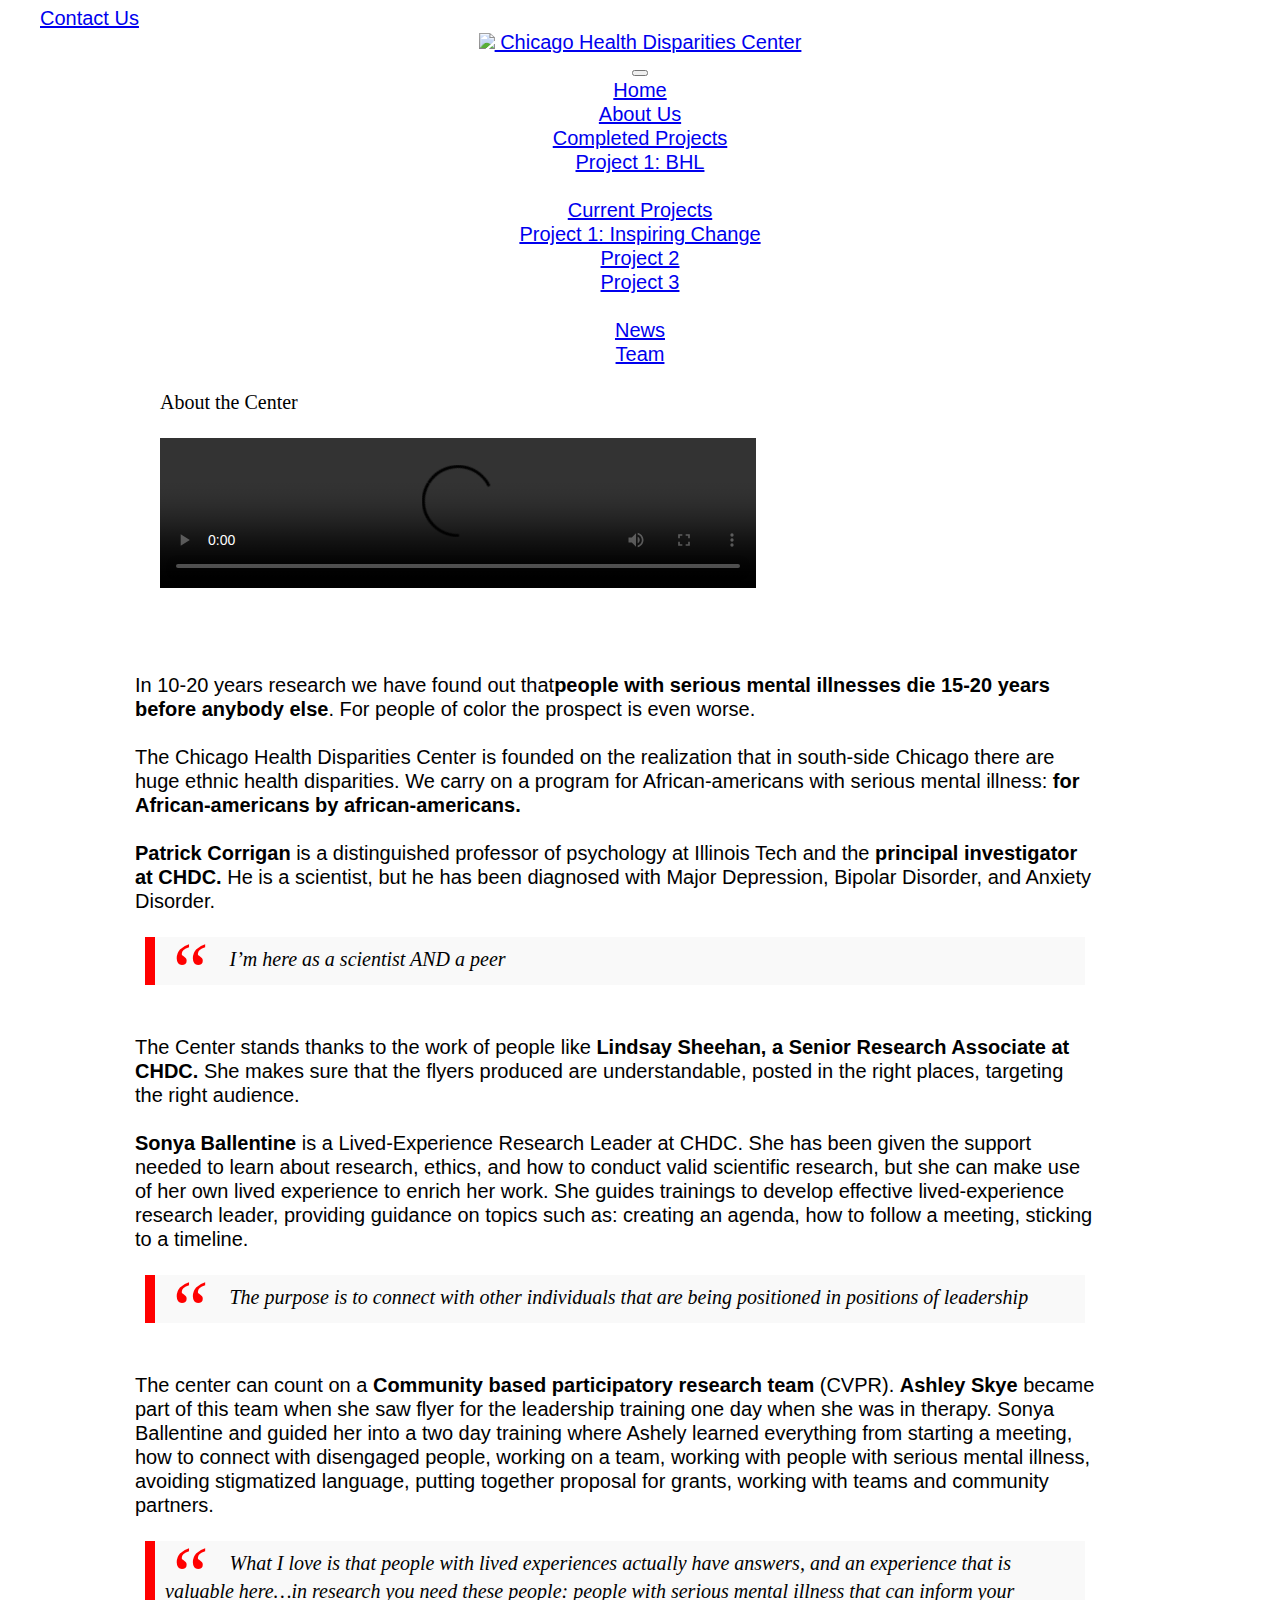
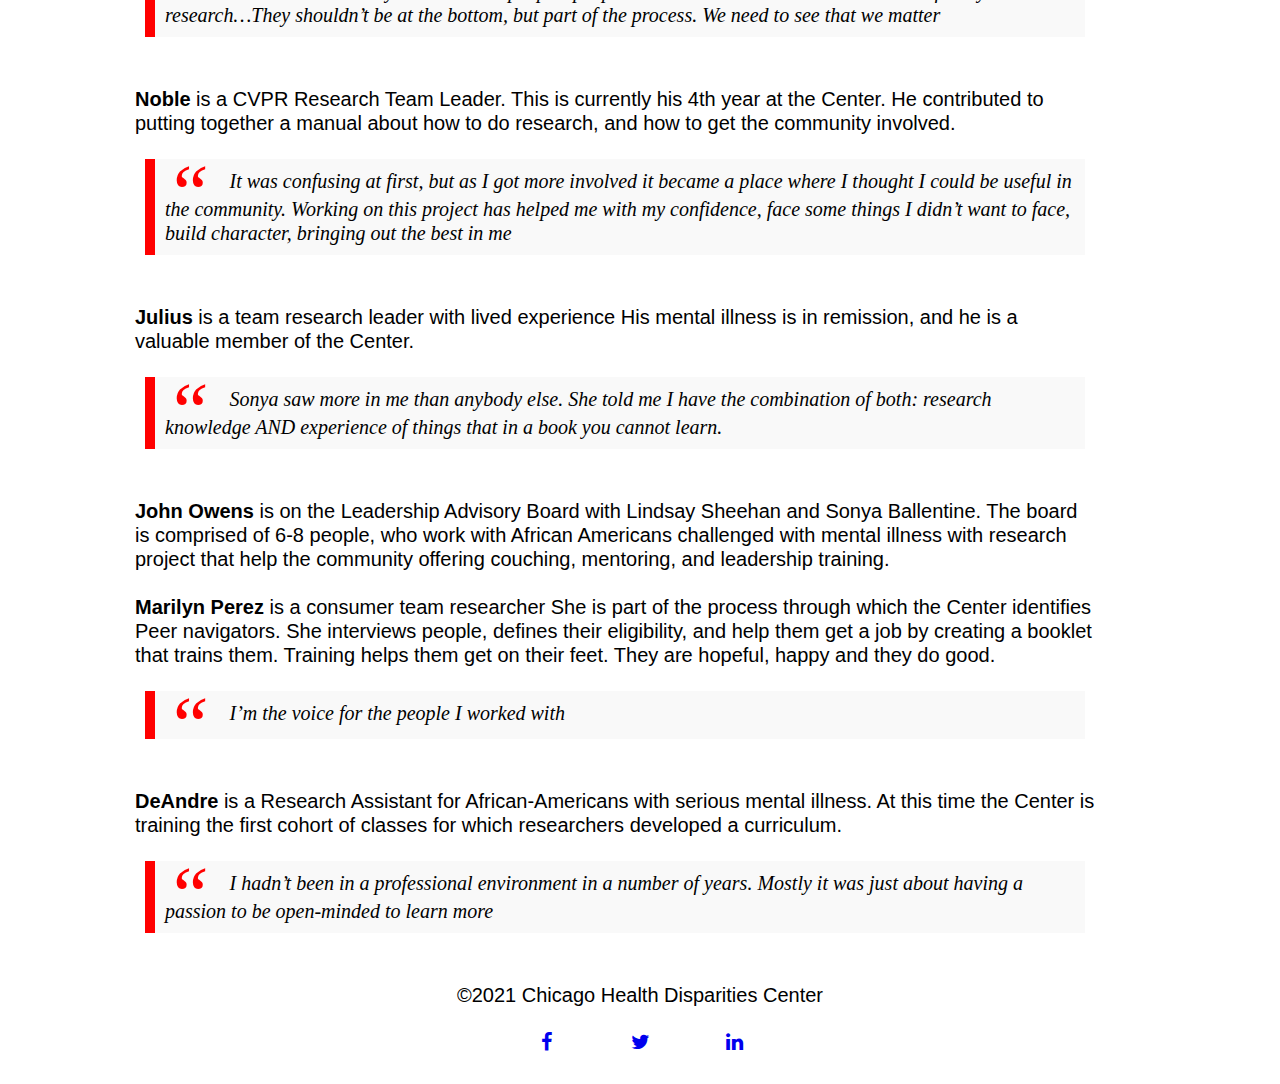
==== commit 3d0324e4: "Fix repetitions in the about page and add spacing" ====
--- a/about.html
+++ b/about.html
@@ -17,6 +17,10 @@
       integrity="sha384-1BmE4kWBq78iYhFldvKuhfTAU6auU8tT94WrHftjDbrCEXSU1oBoqyl2QvZ6jIW3"
       crossorigin="anonymous"
     />
+    <link
+      rel="stylesheet"
+      href="https://cdnjs.cloudflare.com/ajax/libs/font-awesome/4.7.0/css/font-awesome.min.css"
+    />
     <script
       src="https://cdn.jsdelivr.net/npm/bootstrap@5.1.3/dist/js/bootstrap.bundle.min.js"
       integrity="sha384-ka7Sk0Gln4gmtz2MlQnikT1wXgYsOg+OMhuP+IlRH9sENBO0LRn5q+8nbTov4+1p"
@@ -25,19 +29,28 @@
   </head>
   <body>
     <nav
-      class="navbar sticky-top navbar-light"
+      class="navbar sticky-top navbar-light navbarTop"
       style="background-color: #ffffff"
     >
-      <a class="navbar-brand" href="contact_us.html">Contact Us</a>
+      <a class="navbar-brand logo-text" href="contact_us.html">Contact Us</a>
     </nav>
     <header>
-      <h1>Chicago Health Disparities Center</h1>
-
       <nav
-        class="navbar navbar-expand-lg navbar-light"
+        class="navbar navbar-expand-lg navbar-light navbarTop"
         style="background-color: #ffffff"
       >
-        <div class="container-fluid">
+        <div class="container">
+          <a class="navbar-brand" href="index.html">
+            <div class="logo-text">
+              <img
+                src="images/NewLogo.jpeg"
+                width="100px"
+                height="auto"
+                class="img-overide"
+              />
+              Chicago Health Disparities Center
+            </div>
+          </a>
           <button
             class="navbar-toggler"
             type="button"
@@ -49,8 +62,12 @@
           >
             <span class="navbar-toggler-icon"></span>
           </button>
-          <div class="collapse navbar-collapse" id="navbarTogglerDemo02">
-            <ul class="navbar-nav me-auto mb-2 mb-lg-0">
+
+          <div
+            class="collapse navbar-collapse navbarTop"
+            id="navbarTogglerDemo02"
+          >
+            <ul class="navbar-nav me-auto mb-1 mb-lg-0">
               <li class="nav-item">
                 <a class="nav-link" aria-current="page" href="index.html"
                   >Home</a
@@ -125,27 +142,15 @@
 
     <section class="wrapper about">
       <p>
-        In 10-20 years research we have found out that
-        <strong
-          >people with serious mental illnesses die 15-20 years before anybody
-          else</strong
-        >. For people of color the prospect is even worse.
-      </p>
+        In 10-20 years research we have found out that<strong>people with serious mental illnesses
+          die 15-20 years before anybody else</strong>. For people of color the prospect
+          is even worse.</p>
 
       <p>
         The Chicago Health Disparities Center is founded on the realization that
         in south-side Chicago there are huge ethnic health disparities. We carry
         on a program for African-americans with serious mental illness:
         <strong>for African-americans by african-americans.</strong>
-      </p>
-
-      <p>
-        <strong
-          >Patrick Corrigan is a distinguished professor of psychology at
-          Illinois Tech and the principal investigator at CHDC.</strong
-        >
-        He is a scientist, but he has been diagnosed with Major Depression,
-        Bipolar Disorder, and Anxiety Disorder.
       </p>
 
       <p>
@@ -156,18 +161,14 @@
         Anxiety Disorder.
       </p>
 
-      <p class="quote"><strong>"I’m here as a scientist AND a peer"</strong></p>
-
-      <p><strong class="quote">"I’m here as a scientist AND a peer"</strong></p>
+      <p class="quote"><strong>I’m here as a scientist AND a peer</strong></p>
 
       <p>
         The Center stands thanks to the work of people like
-        <strong>Lindsay Sheehan, a Senior research associate at CHDC.</strong>
+        <strong>Lindsay Sheehan, a Senior Research Associate at CHDC.</strong>
         She makes sure that the flyers produced are understandable, posted in
         the right places, targeting the right audience.
       </p>
-
-      <<<<<<< HEAD
       <p>
         <strong>Sonya Ballentine</strong> is a Lived-Experience Research Leader
         at CHDC. She has been given the support needed to learn about research,
@@ -178,34 +179,8 @@
         sticking to a timeline.
       </p>
 
-      <p>
-        <strong class="quote"
-          >"The purpose is to connect with other individuals that are being
-          positioned in positions of leadership."</strong
-        >
-      </p>
-
-      <p>
-        The center can count on a
-        <strong>Community based participatory research team</strong>(CVPR)
-      </p>
-
-      <p>
-        <strong>Ashley Skye</strong> became part of this team when she saw flyer
-        for the leadership training one day when she was in therapy. Sonya
-        Ballentine and guided her into a two day training where Ashely learned
-        everything from starting a meeting, how to connect with disengaged
-        people, working on a team, working with people with serious mental
-        illness, avoiding stigmatized language, putting together proposal for
-        grants, working with teams and community partners.
-      </p>
-      =======
-      <p class="quote">
-        <strong
-          >"The purpose is to connect with other individuals that are being
-          positioned in positions of leadership."</strong
-        >
-      </p>
+      <p class="quote"><strong>The purpose is to connect with other individuals that are being
+          positioned in positions of leadership</strong></p>
 
       <p>
         The center can count on a
@@ -219,92 +194,42 @@
         grants, working with teams and community partners.
       </p>
 
-      <p class="quote">
-        <strong
-          >"What I love is that people with lived experiences actually have
+      <p class="quote"><strong>What I love is that people with lived experiences actually have
           answers, and an experience that is valuable here…in research you need
           these people: people with serious mental illness that can inform your
           research…They shouldn’t be at the bottom, but part of the process. We
-          need to see that we matter"</strong
-        >
-      </p>
-      >>>>>>> 0dcff800e0f51fbdf28bf1c7826ebf842f3deb34
-
-      <p>
-        <strong class="quote"
-          >"What I love is that people with lived experiences actually have
-          answers, and an experience that is valuable here…in research you need
-          these people: people with serious mental illness that can inform your
-          research…They shouldn’t be at the bottom, but part of the process. We
-          need to see that we matter"</strong
-        >
-      </p>
-
-      <<<<<<< HEAD
-      <p>
-        <strong>Noble</strong> is a CVPR Research Team Leader This is currently
+          need to see that we matter</strong></p>
+
+      <p>
+        <strong>Noble</strong> is a CVPR Research Team Leader. This is currently
         his 4th year at the Center. He contributed to putting together a manual
         about how to do research, and how to get the community involved.
       </p>
 
-      <p>
-        <strong class="quote"
-          >"It was confusing at first, but as I got more involved it became a
+      <p class="quote"><strong>It was confusing at first, but as I got more involved it became a
           place where I thought I could be useful in the community. Working on
           this project has helped me with my confidence, face some things I
           didn’t want to face, build character, bringing out the best in
-          me"</strong
-        >
-      </p>
+          me</strong></p>
 
       <p>
         <strong>Julius</strong> is a team research leader with lived experience
         His mental illness is in remission, and he is a valuable member of the
         Center.
       </p>
-      =======
-      <p class="quote">
-        <strong
-          >"It was confusing at first, but as I got more involved it became a
-          place where I thought I could be useful in the community. Working on
-          this project has helped me with my confidence, face some things I
-          didn’t want to face, build character, bringing out the best in
-          me"</strong
-        >
-      </p>
-
-      <p>
-        <strong>Julius</strong> is a team research leader with lived experience.
-        His mental illness is in remission, and he is now a valuable member of
-        the Center.
-      </p>
-
-      <p class="quote">
-        <strong
-          >"Sonya saw more in me than anybody else. She told me I have the
+
+      <p class="quote"><strong>Sonya saw more in me than anybody else. She told me I have the
           combination of both: research knowledge AND experience of things that
-          in a book you cannot learn."</strong
-        >
-      </p>
-      >>>>>>> 0dcff800e0f51fbdf28bf1c7826ebf842f3deb34
-
-      <p>
-        <strong class="quote"
-          >"Sonya saw more in me than anybody else. She told me I have the
-          combination of both: research knowledge AND experience of things that
-          in a book you cannot learn."</strong
-        >
-      </p>
-
-      <p>
-        <strong>John R Owens</strong> is on the Leadership Advisory Board with
+          in a book you cannot learn.</strong></p>
+
+      <p>
+        <strong>John Owens</strong> is on the Leadership Advisory Board with
         Lindsay Sheehan and Sonya Ballentine. The board is comprised of 6-8
         people, who work with African Americans challenged with mental illness
         with research project that help the community offering couching,
         mentoring, and leadership training.
       </p>
 
-      <<<<<<< HEAD
       <p>
         <strong>Marilyn Perez</strong> is a consumer team researcher She is part
         of the process through which the Center identifies Peer navigators. She
@@ -312,61 +237,31 @@
         creating a booklet that trains them. Training helps them get on their
         feet. They are hopeful, happy and they do good.
       </p>
-      =======
-      <p class="quote">
-        <strong>"I’m the voice for the people I worked with"</strong>
-      </p>
-      >>>>>>> 0dcff800e0f51fbdf28bf1c7826ebf842f3deb34
-
-      <p>
-        <strong class="quote"
-          >"I’m the voice for the people I worked with"</strong
-        >
-      </p>
-
-      <<<<<<< HEAD
+
+      <p class="quote"><strong>I’m the voice for the people I worked with</strong></p>
+
       <p>
         <strong>DeAndre</strong> is a Research Assistant for African-Americans
-        with serious mental illness. Right now the Center Is training the first
+        with serious mental illness. At this time the Center is training the first
         cohort of classes for which researchers developed a curriculum.
       </p>
-      =======
-      <p class="quote">
-        <strong
-          >"I hadn’t been in a professional environment in a number of years.
+
+      <p class="quote"><strong>I hadn’t been in a professional environment in a number of years.
           Mostly it was just about having a passion to be open-minded to learn
-          more."</strong
-        >
-      </p>
-      >>>>>>> 0dcff800e0f51fbdf28bf1c7826ebf842f3deb34
-
-      <p>
-        <strong class="quote"
-          >"I hadn’t been in a professional environment in a number of years.
-          Mostly it was just having a passion to be open minded to learn
-          more."</strong
-        >
-      </p>
+          more</strong></p>
     </section>
 
-    <section id="find_us">
-      <h2>Find Us</h2>
-
-      <p>
-        The Chicago Health Disparities Center is a federally funded research
-        center at the Illinois Institute of Technology.
-      </p>
-
-      <h3>Address</h3>
-      <p>
-        3424 S. State Street<br />
-        First Floor<br />
-        Chicago, IL 60616
-      </p>
-    </section>
-
     <footer>
-      <p>&copy;2021 Chicago Health Disparities Center</p>
+      <div>
+        <div class="centerFooter">
+          &copy;2021 Chicago Health Disparities Center
+        </div>
+        <div class="centerFooter">
+          <a href="#" class="fa fa-facebook"></a>
+          <a href="#" class="fa fa-twitter"></a>
+          <a href="#" class="fa fa-linkedin"></a>
+        </div>
+      </div>
     </footer>
 
     <!-- </div>#page -->
--- a/style/style.css
+++ b/style/style.css
@@ -1,30 +1,55 @@
 html {
-  font-family: Helvetica, Arial, sans-serif;
+  font-family: Georgia, Verdana, sans-serif;
   font-size: 1.25em; /* 20 / 16 = 1.25 */
   line-height: 1.2em; /* 24px line height */
-  padding: 0.3125em;/* 5px / 16 = 0.3125 */
-}
-
-h2, ul, p {
+  padding: 0.3125em; /* 5px / 16 = 0.3125 */
+}
+
+h1,
+h2,
+h3,
+h4 {
+  font-family: Spectral, serif;
+}
+
+h2,
+ul,
+p {
   padding-bottom: 1.2em; /* 24px / 20 = 1.2 */
 }
 
-header{
-	text-align:center;
-	margin: auto;
-}
-
-footer{
-	width: 100%;
-}
-
-footer ul li{
-	display: block;
-	float: left;
-}
-
-footer ul li pi{
-	margin: 10px;
+header {
+  text-align: center;
+  margin: auto;
+}
+
+footer {
+  width: 100%;
+}
+
+footer ul li {
+  display: block;
+  float: left;
+}
+
+footer ul li pi {
+  margin: 10px;
+}
+
+.centerFooter {
+  width: 100%;
+  display: flex;
+  justify-content: center;
+  margin-left: auto;
+  margin-right: auto;
+}
+
+.navbarTop {
+  width: 1200px;
+  margin: auto;
+}
+
+.logo-text {
 }
 
 .fa {
@@ -37,136 +62,163 @@
 }
 
 .fa:hover {
-    opacity: 0.7;
+  opacity: 0.7;
 }
 
 strong {
   font-weight: bolder;
 }
 
-#chdc-address{
-	width: 50%;
-	padding: 20px;
-	border: 5px;
-	border-color: white;
-}
-
-#chdc-photo{
-	width:50%;
-	padding: 20px;
-	border: 5px;
-	border-color: white;
+#chdc-address {
+  width: 50%;
+  padding: 20px;
+  border: 5px;
+  border-color: white;
+}
+
+#chdc-photo {
+  width: 50%;
+  padding: 20px;
+  border: 5px;
+  border-color: white;
 }
 
 .about {
   padding-top: 80px;
-}
+  padding-right: 50px;
+}
+
+/*.about > .quote {
+  font-size: 1.25em; /*25 /20 = 1.25em*/
+  /*padding-left: 3em;
+  padding-right: 10em;
+  padding-top: 0;
+  line-height: 1.28em; /* 32/ 25 = 1.28*/
+/*  color: #ff0000;
+  font-style: italic;
+  text-decoration: none;
+  padding-bottom: 50px;
+} */
 
 .about p {
   margin-bottom: 0;
-  padding-bottom: 1em;
+}
+
+.quote {
+  background: #f9f9f9;
+  border-left: 10px solid #ff0000;
+  margin: 1.5em 10px;
+  padding: 0.5em 10px;
+  quotes: "\201C", "\201D", "\2018", "\2019";
+  font-style: italic;
+  text-decoration: none;
+  font-weight: lighter;
+  font-family: Spectral, serif;
 }
 
 .about > .quote {
-  font-size: 1.25em; /*25 /20 = 1.25em*/
-  padding-left: 3em;
-  padding-right: 10em;
-  padding-top: 0;
-  line-height: 1.28em;/* 32/ 25 = 1.28*/
-  color: #FF0000;
-  font-style: italic;
-  text-decoration: none;
-  padding-bottom: 50px;
-}
-
-.person{
-	margin: 30px;
-	display: grid;
-	width: 100%;
-	grid-template-columns: 1fr 2fr;
-}
-
-.person_name{
-	font-size: 1.5em;
+  margin-top: 0;
+  margin-bottom: 50px;
+}
+.quote:before {
+  color: #ff0000;
+  content: open-quote;
+  font-size: 4em;
+  line-height: 0.1em;
+  margin-right: 0.25em;
+  vertical-align: -0.4em;
+}
+
+.quote:after {
+  content: no-close-quote;
+}
+
+.person {
+  margin: 30px;
+  display: grid;
+  width: 100%;
+  grid-template-columns: 1fr 2fr;
+}
+
+.person_name {
+  font-size: 1.5em;
 }
 
 .wrapper {
-	width: 960px;
-	margin: auto;
-}
-
-.header-spotlight{
-	width: 100%;
-	height: 600px;
-	text-align: center;
-	background-image: url("../images/news.jpg");
-}
-
-.button-spotlight{
-	text-align: center;
-	display: inline-block;
-	height: 100px;
-	width: 100%;
-	background-color: white;
-	padding: 20px;
-
-}
-
-.button-spotlight a{
-	text-decoration:none;
-}
-
-.button-spotlight:hover{
-	background-color:#FF0000;
-	opacity:0.6;
-
-}
-
-.header-team{
-	width: 100%;
-	height: 600px;
-	text-align: center;
-	background-image: url("../images/team.jpg");
-}
-
-.content1{
-	width: 47%;
-	float: left;
-	margin: 10px;
-}
-
-.content1 ul{
-	display: grid;
-	grid-template-rows: 1fr;
-}
-
-.content1 ul li{
-	width: 100%;
-	height: 75px;
-}
-
-.content1 ul li a{
-	text-decoration: none;
-}
-
-.content1 ul li:hover{
-	background-color:#FF0000;
-	opacity:0.6;
-	color: white;
-}
-
-.header-inspiring_change{
-	width: 100%;
-	height: 600px;
-	text-align: center;
-	background-image: url("../images/current-project.jpg");
-}
-
-.header-bhl{
-	width: 100%;
-	height: 600px;
-	text-align: center;
-	background-image: url("../images/bhl.jpg");
+  width: 960px;
+  margin: auto;
+}
+
+.header-spotlight {
+  width: 100%;
+  height: 600px;
+  text-align: center;
+  background-image: url("../images/news.jpg");
+}
+
+.button-spotlight {
+  text-align: center;
+  display: inline-block;
+  height: 100px;
+  width: 100%;
+  background-color: white;
+  padding: 20px;
+}
+
+.button-spotlight a {
+  text-decoration: none;
+}
+
+.button-spotlight:hover {
+  background-color: #ff0000;
+  opacity: 0.6;
+}
+
+.header-team {
+  width: 100%;
+  height: 600px;
+  text-align: center;
+  background-image: url("../images/team.jpg");
+}
+
+.content1 {
+  width: 47%;
+  float: left;
+  margin: 10px;
+}
+
+.content1 ul {
+  display: grid;
+  grid-template-rows: 1fr;
+}
+
+.content1 ul li {
+  width: 100%;
+  height: 75px;
+}
+
+.content1 ul li a {
+  text-decoration: none;
+}
+
+.content1 ul li:hover {
+  background-color: #ff0000;
+  opacity: 0.6;
+  color: white;
+}
+
+.header-inspiring_change {
+  width: 100%;
+  height: 600px;
+  text-align: center;
+  background-image: url("../images/current-project.jpg");
+}
+
+.header-bhl {
+  width: 100%;
+  height: 600px;
+  text-align: center;
+  background-image: url("../images/bhl.jpg");
 }
 
 /* image overlay */
@@ -191,8 +243,8 @@
   height: 100%;
   width: 100%;
   opacity: 0;
-  transition: .5s ease;
-  background-color: #B3DDF2;
+  transition: 0.5s ease;
+  background-color: #b3ddf2;
 }
 
 .container-spotlight:hover .overlay {
@@ -212,59 +264,65 @@
 }
 /* end of image overlay */
 
+@media screen and (max-width: 1200px) {
+  .navbarTop {
+    width: 100%;
+  }
+}
+
 @media screen and (max-width: 960px) {
-
   .wrapper {
-  	width: 100%;
-  	margin: auto;
-  }
-
-  .content1{
-  	width: 100%;
-  	float: left;
-  	margin: 10px;
-  }
-
-  #chdc-address{
-  	width:100%;
-  	padding: 20px;
-  	border: 5px;
-  	border-color: white;
-  }
-
-  #chdc-photo{
-  	 visibility: hidden;
-  	 position: absolute;
-  }
-
-  img{
-  	width:100%;
-  }
-
-  .person{
-  	margin: 30px;
-  	display: block;
-  	width: 100%;
-  }
-
-  .person img{
-  	width: 50%;
-  }
-
-  .text{
-  	font-size: 16px;
+    width: 100%;
+    margin: auto;
+  }
+
+  .content1 {
+    width: 100%;
+    float: left;
+    margin: 10px;
+  }
+
+  #chdc-address {
+    width: 100%;
+    padding: 20px;
+    border: 5px;
+    border-color: white;
+  }
+
+  #chdc-photo {
+    visibility: hidden;
+    position: absolute;
+  }
+
+  img {
+    width: 100%;
+  }
+
+  .img-overide {
+    width: 100px;
+  }
+  .person {
+    margin: 30px;
+    display: block;
+    width: 100%;
+  }
+
+  .person img {
+    width: 50%;
+  }
+
+  .text {
+    font-size: 16px;
   }
 
   .about > .quote {
     font-size: 24px;
   }
-
 }
 
 @media screen and (max-width: 400px) {
-
-  .text{
-  	font-size: 10px
+  .text {
+    font-size: 10px;
   }
 
   .about > .quote {
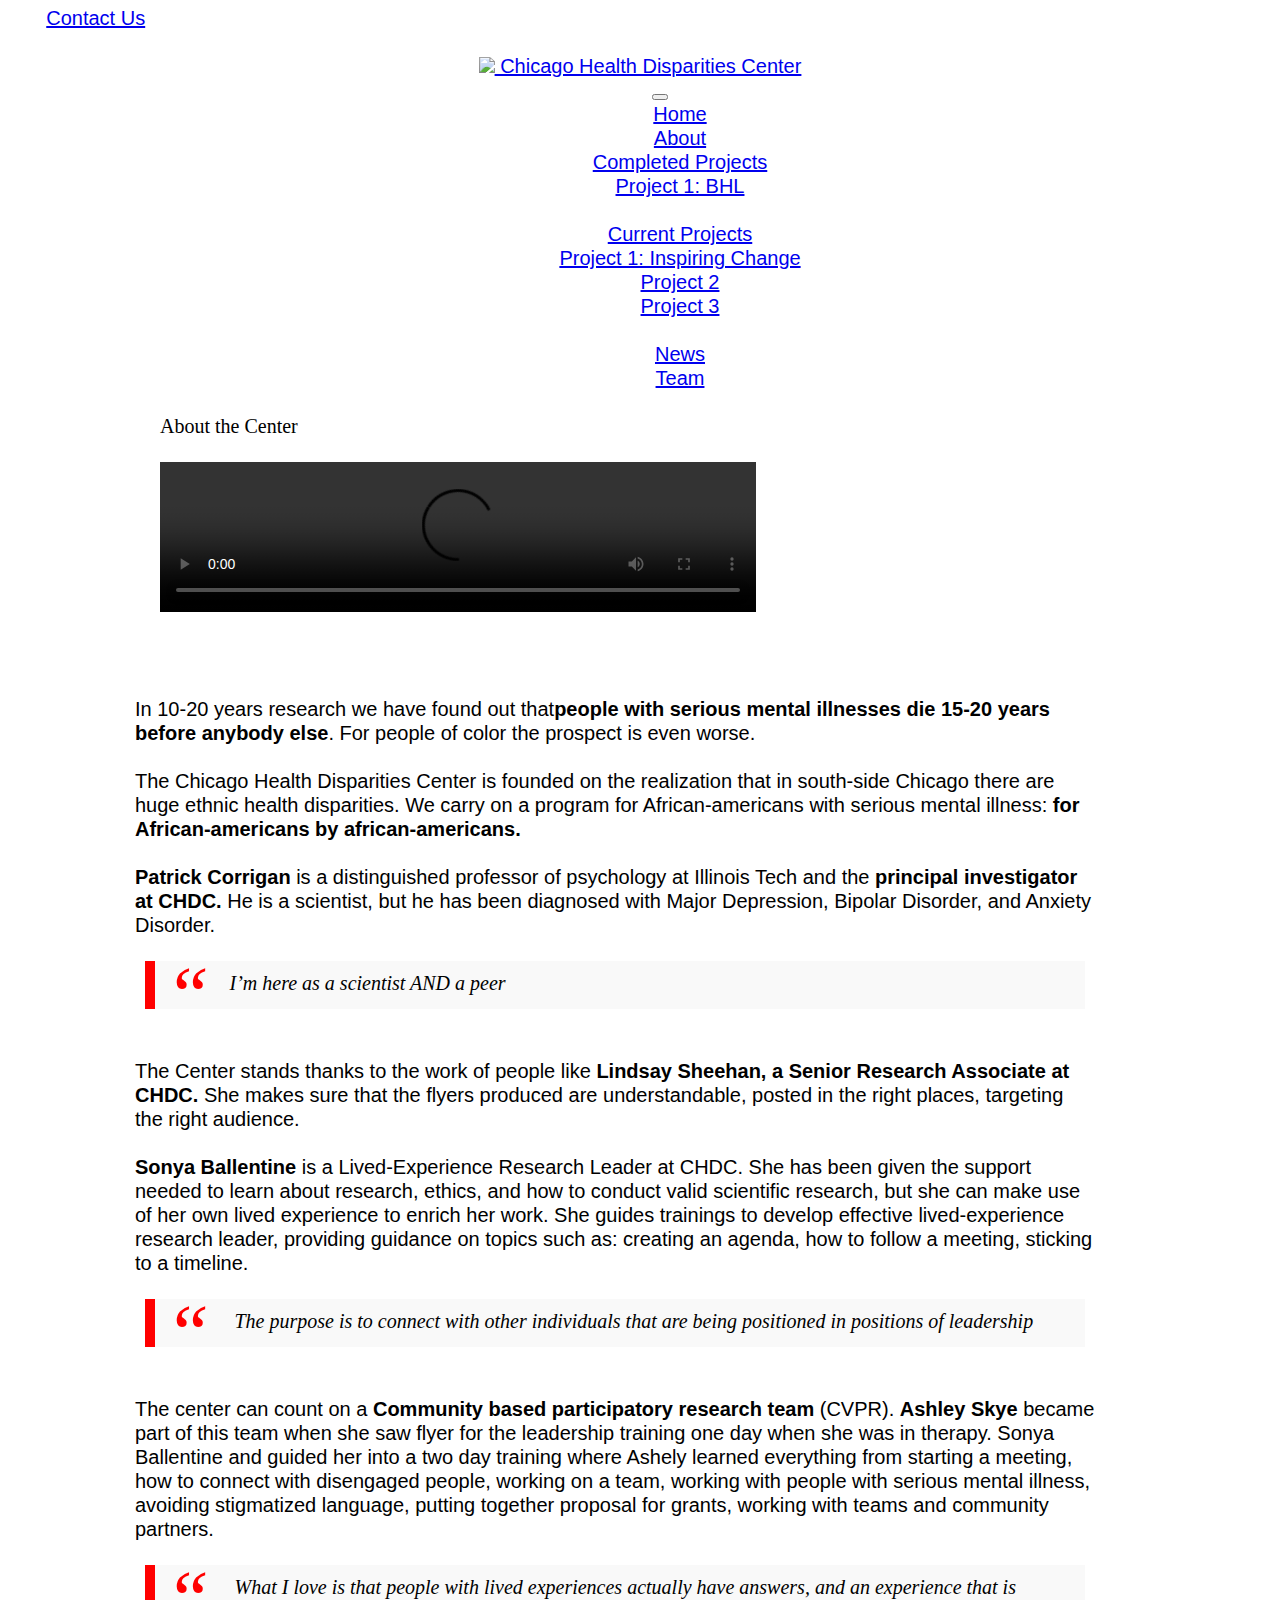
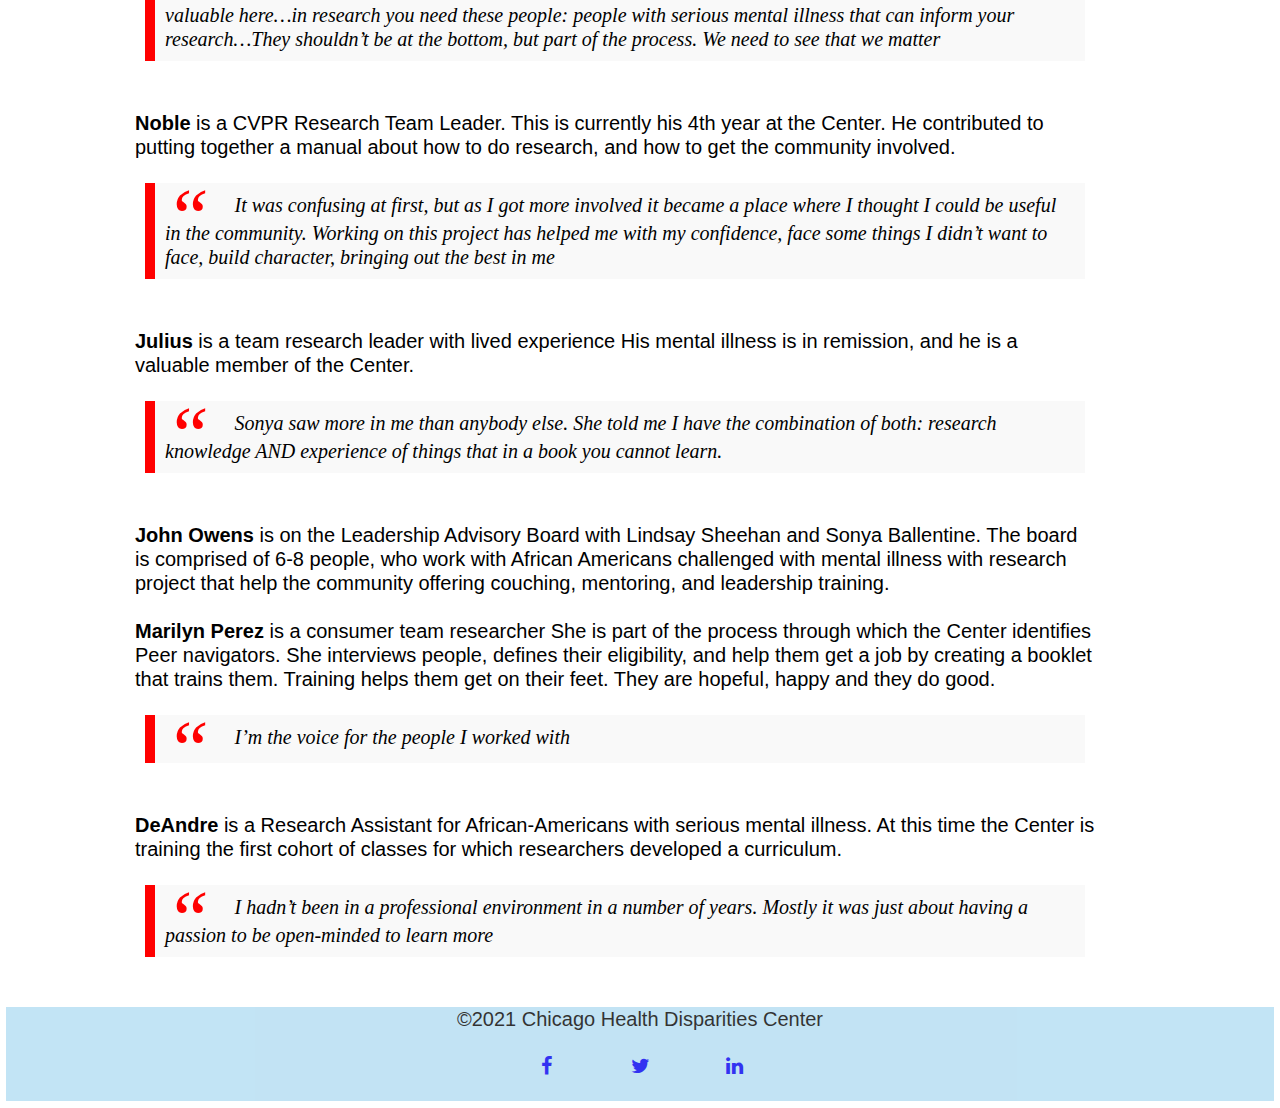
==== commit 6c0a2f2c: "added footer" ====
--- a/about.html
+++ b/about.html
@@ -36,11 +36,11 @@
     </nav>
     <header>
       <nav
-        class="navbar navbar-expand-lg navbar-light navbarTop"
+        class="navbar navbar-expand-lg navbar-light"
         style="background-color: #ffffff"
       >
         <div class="container">
-          <a class="navbar-brand" href="index.html">
+          <a class="navbar-brand navbarTop" href="index.html">
             <div class="logo-text">
               <img
                 src="images/NewLogo.jpeg"
@@ -74,7 +74,7 @@
                 >
               </li>
               <li class="nav-item">
-                <a class="nav-link active" href="about.html">About Us</a>
+                <a class="nav-link active" href="about.html">About</a>
               </li>
               <li class="nav-item dropdown">
                 <a
@@ -142,9 +142,11 @@
 
     <section class="wrapper about">
       <p>
-        In 10-20 years research we have found out that<strong>people with serious mental illnesses
-          die 15-20 years before anybody else</strong>. For people of color the prospect
-          is even worse.</p>
+        In 10-20 years research we have found out that<strong
+          >people with serious mental illnesses die 15-20 years before anybody
+          else</strong
+        >. For people of color the prospect is even worse.
+      </p>
 
       <p>
         The Chicago Health Disparities Center is founded on the realization that
@@ -179,8 +181,12 @@
         sticking to a timeline.
       </p>
 
-      <p class="quote"><strong>The purpose is to connect with other individuals that are being
-          positioned in positions of leadership</strong></p>
+      <p class="quote">
+        <strong
+          >The purpose is to connect with other individuals that are being
+          positioned in positions of leadership</strong
+        >
+      </p>
 
       <p>
         The center can count on a
@@ -194,11 +200,15 @@
         grants, working with teams and community partners.
       </p>
 
-      <p class="quote"><strong>What I love is that people with lived experiences actually have
+      <p class="quote">
+        <strong
+          >What I love is that people with lived experiences actually have
           answers, and an experience that is valuable here…in research you need
           these people: people with serious mental illness that can inform your
           research…They shouldn’t be at the bottom, but part of the process. We
-          need to see that we matter</strong></p>
+          need to see that we matter</strong
+        >
+      </p>
 
       <p>
         <strong>Noble</strong> is a CVPR Research Team Leader. This is currently
@@ -206,11 +216,15 @@
         about how to do research, and how to get the community involved.
       </p>
 
-      <p class="quote"><strong>It was confusing at first, but as I got more involved it became a
+      <p class="quote">
+        <strong
+          >It was confusing at first, but as I got more involved it became a
           place where I thought I could be useful in the community. Working on
           this project has helped me with my confidence, face some things I
           didn’t want to face, build character, bringing out the best in
-          me</strong></p>
+          me</strong
+        >
+      </p>
 
       <p>
         <strong>Julius</strong> is a team research leader with lived experience
@@ -218,9 +232,13 @@
         Center.
       </p>
 
-      <p class="quote"><strong>Sonya saw more in me than anybody else. She told me I have the
+      <p class="quote">
+        <strong
+          >Sonya saw more in me than anybody else. She told me I have the
           combination of both: research knowledge AND experience of things that
-          in a book you cannot learn.</strong></p>
+          in a book you cannot learn.</strong
+        >
+      </p>
 
       <p>
         <strong>John Owens</strong> is on the Leadership Advisory Board with
@@ -238,21 +256,27 @@
         feet. They are hopeful, happy and they do good.
       </p>
 
-      <p class="quote"><strong>I’m the voice for the people I worked with</strong></p>
+      <p class="quote">
+        <strong>I’m the voice for the people I worked with</strong>
+      </p>
 
       <p>
         <strong>DeAndre</strong> is a Research Assistant for African-Americans
-        with serious mental illness. At this time the Center is training the first
-        cohort of classes for which researchers developed a curriculum.
-      </p>
-
-      <p class="quote"><strong>I hadn’t been in a professional environment in a number of years.
+        with serious mental illness. At this time the Center is training the
+        first cohort of classes for which researchers developed a curriculum.
+      </p>
+
+      <p class="quote">
+        <strong
+          >I hadn’t been in a professional environment in a number of years.
           Mostly it was just about having a passion to be open-minded to learn
-          more</strong></p>
+          more</strong
+        >
+      </p>
     </section>
 
     <footer>
-      <div>
+      <div class="footerContainer">
         <div class="centerFooter">
           &copy;2021 Chicago Health Disparities Center
         </div>
--- a/style/style.css
+++ b/style/style.css
@@ -45,11 +45,16 @@
 }
 
 .navbarTop {
-  width: 1200px;
+  width: 1320px;
+  padding-left: 40px;
+  padding-right: 40px;
   margin: auto;
 }
 
-.logo-text {
+.footerContainer {
+  height: auto;
+  background-color: #b3ddf2;
+  opacity: 0.8;
 }
 
 .fa {
@@ -90,7 +95,7 @@
 
 /*.about > .quote {
   font-size: 1.25em; /*25 /20 = 1.25em*/
-  /*padding-left: 3em;
+/*padding-left: 3em;
   padding-right: 10em;
   padding-top: 0;
   line-height: 1.28em; /* 32/ 25 = 1.28*/
@@ -264,7 +269,7 @@
 }
 /* end of image overlay */
 
-@media screen and (max-width: 1200px) {
+@media screen and (max-width: 1320px) {
   .navbarTop {
     width: 100%;
   }
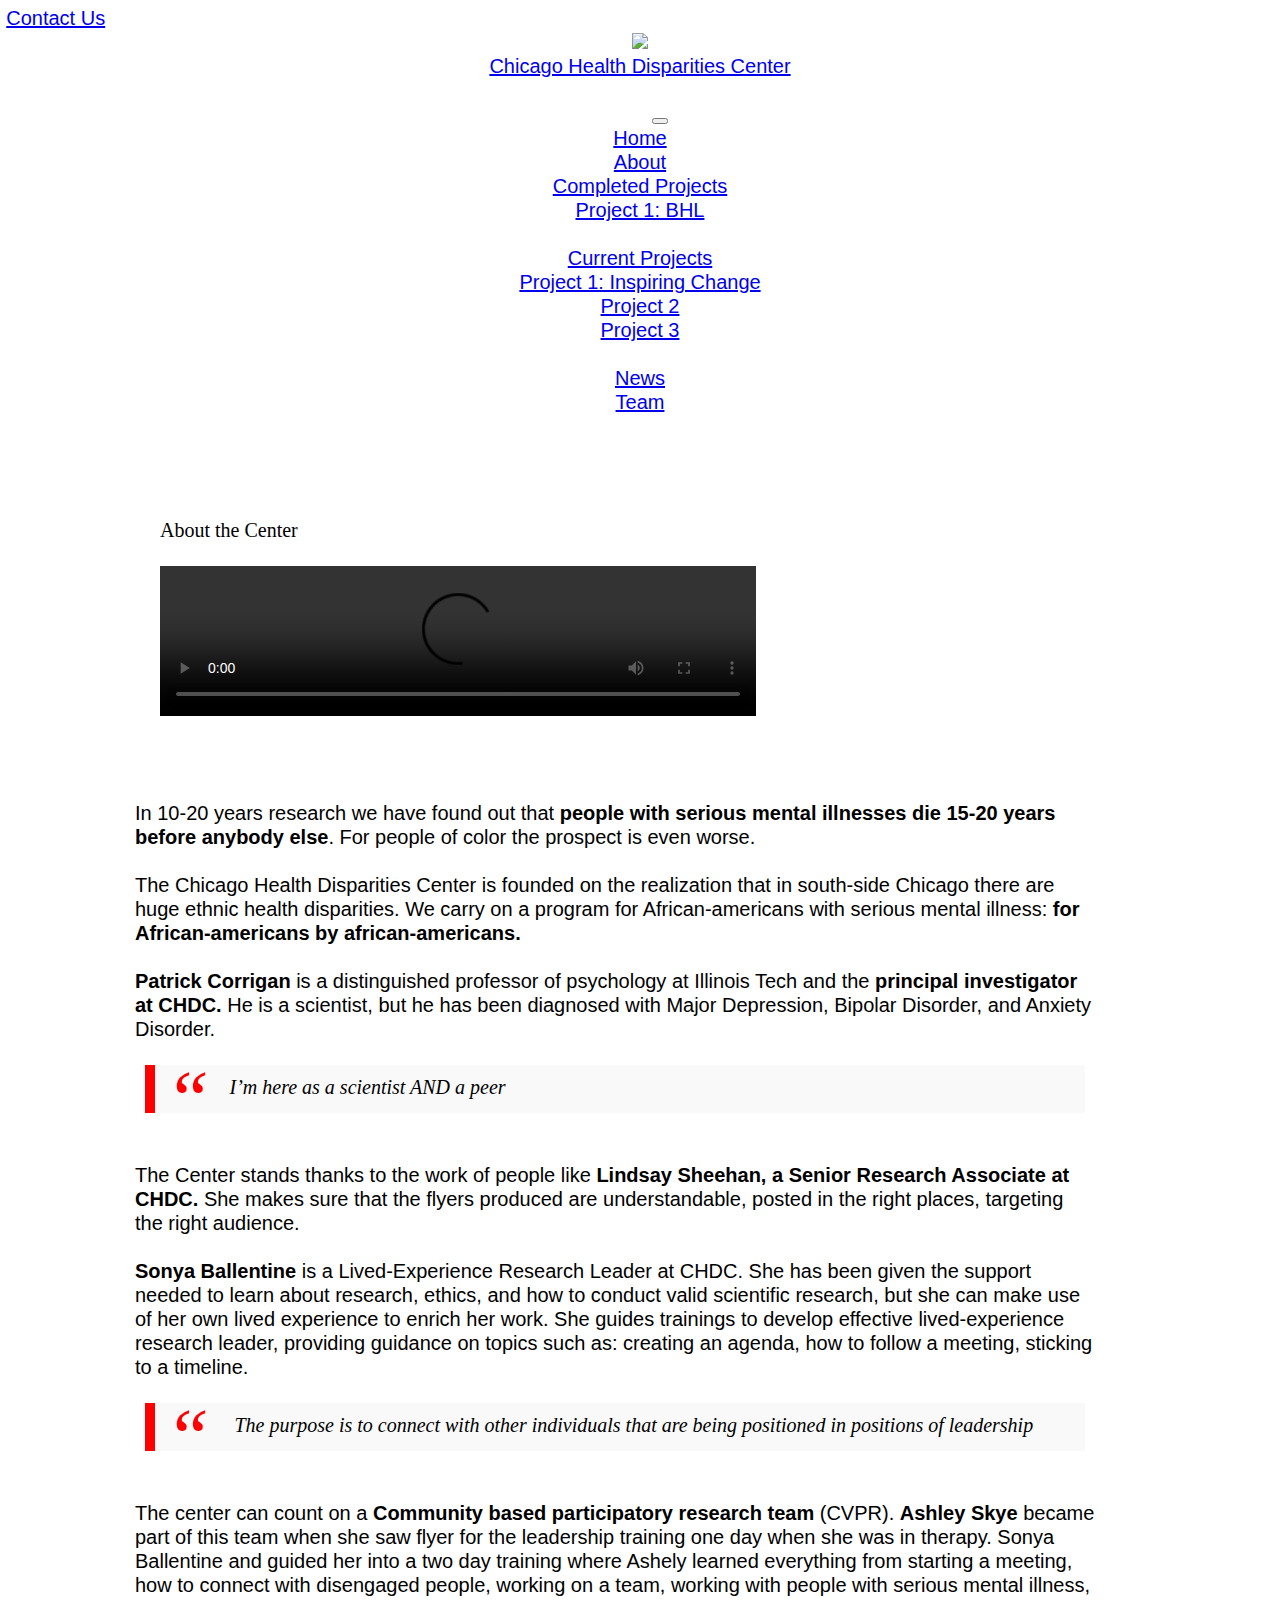
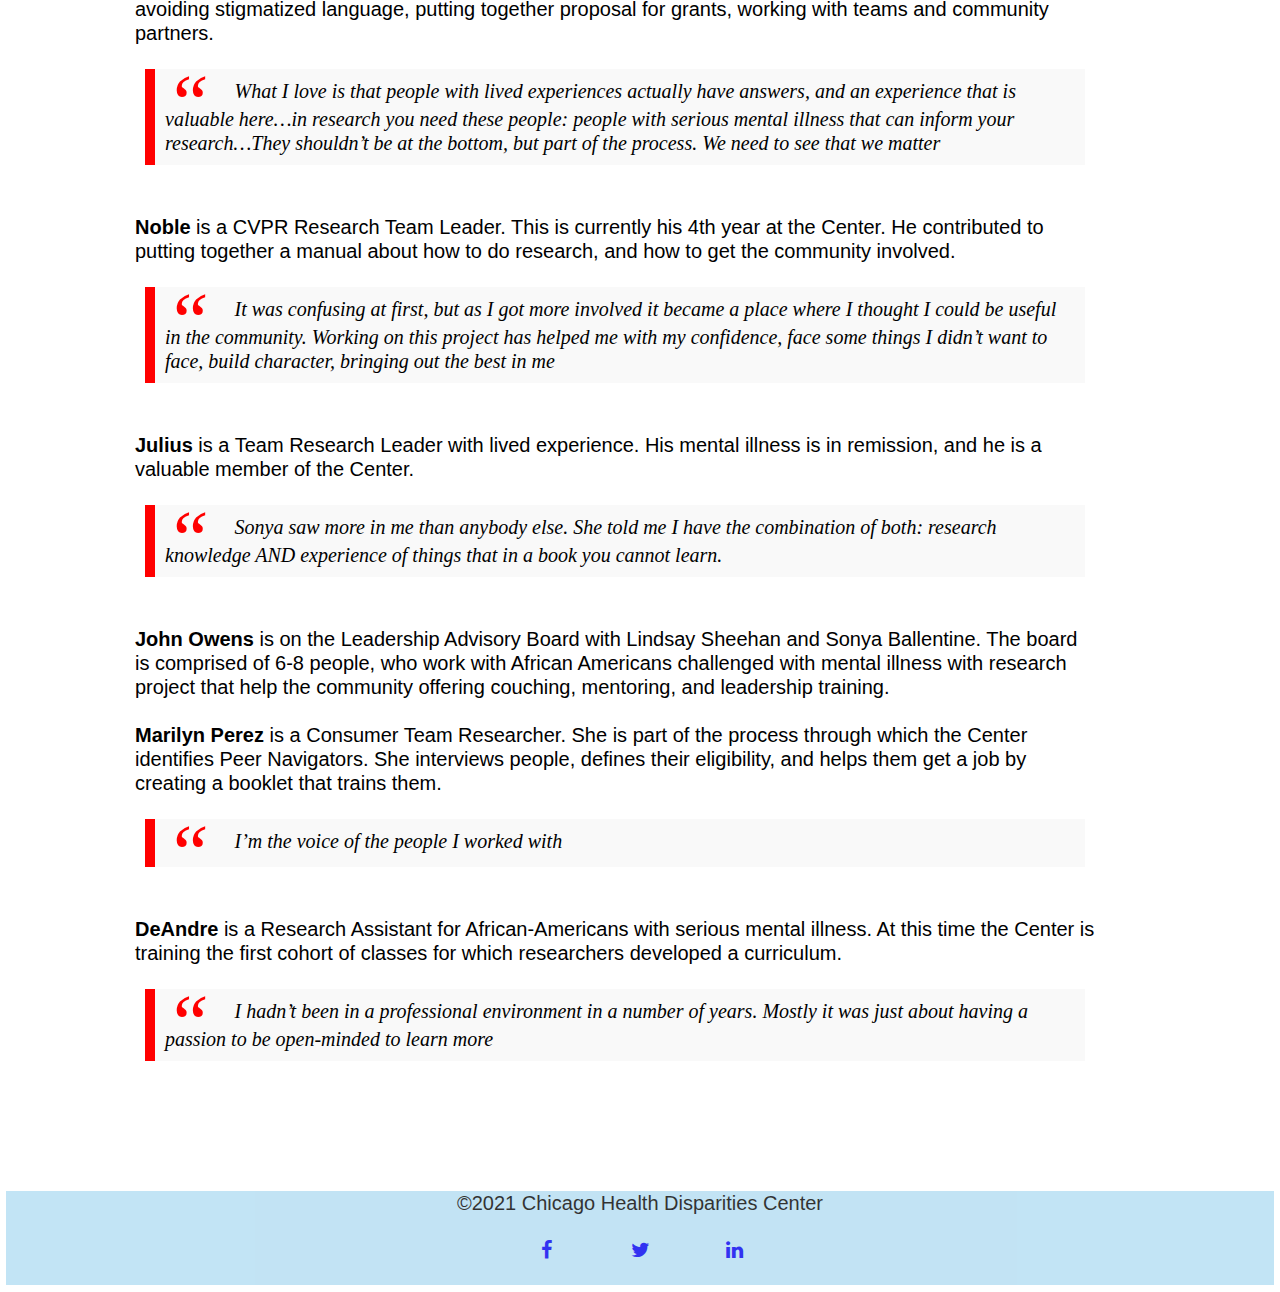
==== commit 838b762e: "Fix some spelling and punctuation issues in the about page" ====
--- a/about.html
+++ b/about.html
@@ -10,7 +10,7 @@
     <title>About Us | Chicago Health Disparities Center</title>
     <link rel="stylesheet" href="style/reset.css" />
     <link rel="stylesheet" href="style/style.css" />
-
+	<link rel="icon" href="images/NewLogo.jpeg">
     <link
       href="https://cdn.jsdelivr.net/npm/bootstrap@5.1.3/dist/css/bootstrap.min.css"
       rel="stylesheet"
@@ -48,7 +48,7 @@
                 height="auto"
                 class="img-overide"
               />
-              Chicago Health Disparities Center
+              <p>Chicago Health Disparities Center</p>
             </div>
           </a>
           <button
@@ -142,11 +142,8 @@
 
     <section class="wrapper about">
       <p>
-        In 10-20 years research we have found out that<strong
-          >people with serious mental illnesses die 15-20 years before anybody
-          else</strong
-        >. For people of color the prospect is even worse.
-      </p>
+        In 10-20 years research we have found out that<strong> people with serious mental illnesses
+          die 15-20 years before anybody else</strong>. For people of color the prospect is even worse.</p>
 
       <p>
         The Chicago Health Disparities Center is founded on the realization that
@@ -227,17 +224,15 @@
       </p>
 
       <p>
-        <strong>Julius</strong> is a team research leader with lived experience
+        <strong>Julius</strong> is a Team Research Leader with lived experience.
         His mental illness is in remission, and he is a valuable member of the
         Center.
       </p>
 
       <p class="quote">
-        <strong
-          >Sonya saw more in me than anybody else. She told me I have the
+        <strong>Sonya saw more in me than anybody else. She told me I have the
           combination of both: research knowledge AND experience of things that
-          in a book you cannot learn.</strong
-        >
+          in a book you cannot learn.</strong>
       </p>
 
       <p>
@@ -249,15 +244,14 @@
       </p>
 
       <p>
-        <strong>Marilyn Perez</strong> is a consumer team researcher She is part
-        of the process through which the Center identifies Peer navigators. She
-        interviews people, defines their eligibility, and help them get a job by
-        creating a booklet that trains them. Training helps them get on their
-        feet. They are hopeful, happy and they do good.
-      </p>
-
-      <p class="quote">
-        <strong>I’m the voice for the people I worked with</strong>
+        <strong>Marilyn Perez</strong> is a Consumer Team Researcher. She is part
+        of the process through which the Center identifies Peer Navigators. She
+        interviews people, defines their eligibility, and helps them get a job by
+        creating a booklet that trains them.
+      </p>
+
+      <p class="quote">
+        <strong>I’m the voice of the people I worked with</strong>
       </p>
 
       <p>
@@ -267,11 +261,9 @@
       </p>
 
       <p class="quote">
-        <strong
-          >I hadn’t been in a professional environment in a number of years.
+        <strong>I hadn’t been in a professional environment in a number of years.
           Mostly it was just about having a passion to be open-minded to learn
-          more</strong
-        >
+          more</strong>
       </p>
     </section>
 
--- a/style/style.css
+++ b/style/style.css
@@ -14,8 +14,13 @@
 
 h2,
 ul,
-p {
+p,
+.content1 {
   padding-bottom: 1.2em; /* 24px / 20 = 1.2 */
+}
+
+h4 {
+  padding-bottom: 16px;
 }
 
 header {
@@ -36,12 +41,14 @@
   margin: 10px;
 }
 
+.home h2 {
+  padding-bottom: 0;
+}
+
 .centerFooter {
   width: 100%;
   display: flex;
   justify-content: center;
-  margin-left: auto;
-  margin-right: auto;
 }
 
 .navbarTop {
@@ -87,7 +94,11 @@
   border: 5px;
   border-color: white;
 }
-
+#content {
+  overflow: hidden;
+  height: 3em;
+  line-height: 1em;
+}
 .about {
   padding-top: 80px;
   padding-right: 50px;
@@ -183,18 +194,18 @@
   width: 100%;
   height: 600px;
   text-align: center;
-  background-image: url("../images/team.jpg");
 }
 
 .content1 {
-  width: 47%;
-  float: left;
+  width: 100%;
   margin: 10px;
 }
 
 .content1 ul {
   display: grid;
   grid-template-rows: 1fr;
+  list-style: none;
+  padding: 0px;
 }
 
 .content1 ul li {
@@ -209,6 +220,9 @@
 .content1 ul li:hover {
   background-color: #ff0000;
   opacity: 0.6;
+}
+.content1 ul li a:hover {
+  text-decoration: none;
   color: white;
 }
 
@@ -224,6 +238,11 @@
   height: 600px;
   text-align: center;
   background-image: url("../images/bhl.jpg");
+}
+
+.indexImage {
+  width: 100%;
+  height: auto;
 }
 
 /* image overlay */
@@ -269,10 +288,20 @@
 }
 /* end of image overlay */
 
+#about,
+footer {
+  padding-top: 80px;
+}
+
 @media screen and (max-width: 1320px) {
   .navbarTop {
     width: 100%;
-  }
+    padding-left: 0;
+  }
+}
+
+.completed-project .centerFooter {
+  background-color: #b3ddf2;
 }
 
 @media screen and (max-width: 960px) {
@@ -283,7 +312,6 @@
 
   .content1 {
     width: 100%;
-    float: left;
     margin: 10px;
   }
 
@@ -321,7 +349,7 @@
   }
 
   .about > .quote {
-    font-size: 24px;
+    font-size: 20px;
   }
 }
 
@@ -331,7 +359,7 @@
   }
 
   .about > .quote {
-    font-size: 22px;
-    padding-right: 6em;
-  }
-}
+    font-size: 18px;
+    padding-right: 0.5em;
+  }
+}
